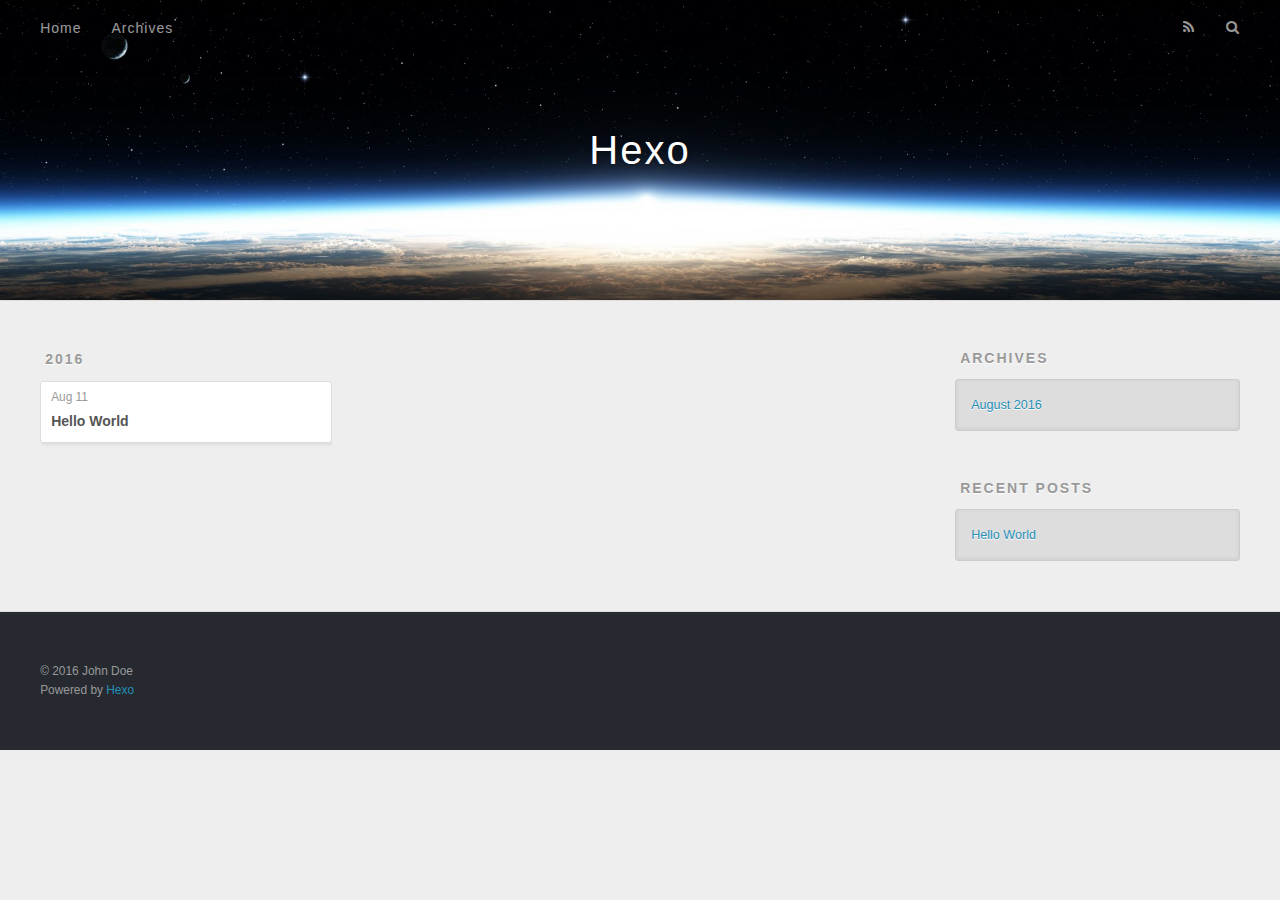
==== archives/index.html @ 65eee193 "Site updated: 2016-08-13 16:26:18" ====
<!DOCTYPE html>
<html>
<head>
  <meta charset="utf-8">
  
  <title>Archives | Hexo</title>
  <meta name="viewport" content="width=device-width, initial-scale=1, maximum-scale=1">
  <meta property="og:type" content="website">
<meta property="og:title" content="Hexo">
<meta property="og:url" content="http://yoursite.com/archives/index.html">
<meta property="og:site_name" content="Hexo">
<meta name="twitter:card" content="summary">
<meta name="twitter:title" content="Hexo">
  
    <link rel="alternate" href="/atom.xml" title="Hexo" type="application/atom+xml">
  
  
    <link rel="icon" href="/favicon.png">
  
  
    <link href="//fonts.googleapis.com/css?family=Source+Code+Pro" rel="stylesheet" type="text/css">
  
  <link rel="stylesheet" href="/css/style.css">
  

</head>

<body>
  <div id="container">
    <div id="wrap">
      <header id="header">
  <div id="banner"></div>
  <div id="header-outer" class="outer">
    <div id="header-title" class="inner">
      <h1 id="logo-wrap">
        <a href="/" id="logo">Hexo</a>
      </h1>
      
    </div>
    <div id="header-inner" class="inner">
      <nav id="main-nav">
        <a id="main-nav-toggle" class="nav-icon"></a>
        
          <a class="main-nav-link" href="/">Home</a>
        
          <a class="main-nav-link" href="/archives">Archives</a>
        
      </nav>
      <nav id="sub-nav">
        
          <a id="nav-rss-link" class="nav-icon" href="/atom.xml" title="RSS Feed"></a>
        
        <a id="nav-search-btn" class="nav-icon" title="Search"></a>
      </nav>
      <div id="search-form-wrap">
        <form action="//google.com/search" method="get" accept-charset="UTF-8" class="search-form"><input type="search" name="q" results="0" class="search-form-input" placeholder="Search"><button type="submit" class="search-form-submit">&#xF002;</button><input type="hidden" name="sitesearch" value="http://yoursite.com"></form>
      </div>
    </div>
  </div>
</header>
      <div class="outer">
        <section id="main">
  
  
    
    
      
      
      <section class="archives-wrap">
        <div class="archive-year-wrap">
          <a href="/archives/2016" class="archive-year">2016</a>
        </div>
        <div class="archives">
    
    <article class="archive-article archive-type-post">
  <div class="archive-article-inner">
    <header class="archive-article-header">
      <a href="/2016/08/11/hello-world/" class="archive-article-date">
  <time datetime="2016-08-11T10:08:06.000Z" itemprop="datePublished">Aug 11</time>
</a>
      
  
    <h1 itemprop="name">
      <a class="archive-article-title" href="/2016/08/11/hello-world/">Hello World</a>
    </h1>
  

    </header>
  </div>
</article>
  
  
    </div></section>
  

</section>
        
          <aside id="sidebar">
  
    

  
    

  
    
  
    
  <div class="widget-wrap">
    <h3 class="widget-title">Archives</h3>
    <div class="widget">
      <ul class="archive-list"><li class="archive-list-item"><a class="archive-list-link" href="/archives/2016/08/">August 2016</a></li></ul>
    </div>
  </div>


  
    
  <div class="widget-wrap">
    <h3 class="widget-title">Recent Posts</h3>
    <div class="widget">
      <ul>
        
          <li>
            <a href="/2016/08/11/hello-world/">Hello World</a>
          </li>
        
      </ul>
    </div>
  </div>

  
</aside>
        
      </div>
      <footer id="footer">
  
  <div class="outer">
    <div id="footer-info" class="inner">
      &copy; 2016 John Doe<br>
      Powered by <a href="http://hexo.io/" target="_blank">Hexo</a>
    </div>
  </div>
</footer>
    </div>
    <nav id="mobile-nav">
  
    <a href="/" class="mobile-nav-link">Home</a>
  
    <a href="/archives" class="mobile-nav-link">Archives</a>
  
</nav>
    

<script src="//ajax.googleapis.com/ajax/libs/jquery/2.0.3/jquery.min.js"></script>


  <link rel="stylesheet" href="/fancybox/jquery.fancybox.css">
  <script src="/fancybox/jquery.fancybox.pack.js"></script>


<script src="/js/script.js"></script>

  </div>
</body>
</html>
---- css/style.css ----
body {
  width: 100%;
}
body:before,
body:after {
  content: "";
  display: table;
}
body:after {
  clear: both;
}
html,
body,
div,
span,
applet,
object,
iframe,
h1,
h2,
h3,
h4,
h5,
h6,
p,
blockquote,
pre,
a,
abbr,
acronym,
address,
big,
cite,
code,
del,
dfn,
em,
img,
ins,
kbd,
q,
s,
samp,
small,
strike,
strong,
sub,
sup,
tt,
var,
dl,
dt,
dd,
ol,
ul,
li,
fieldset,
form,
label,
legend,
table,
caption,
tbody,
tfoot,
thead,
tr,
th,
td {
  margin: 0;
  padding: 0;
  border: 0;
  outline: 0;
  font-weight: inherit;
  font-style: inherit;
  font-family: inherit;
  font-size: 100%;
  vertical-align: baseline;
}
body {
  line-height: 1;
  color: #000;
  background: #fff;
}
ol,
ul {
  list-style: none;
}
table {
  border-collapse: separate;
  border-spacing: 0;
  vertical-align: middle;
}
caption,
th,
td {
  text-align: left;
  font-weight: normal;
  vertical-align: middle;
}
a img {
  border: none;
}
input,
button {
  margin: 0;
  padding: 0;
}
input::-moz-focus-inner,
button::-moz-focus-inner {
  border: 0;
  padding: 0;
}
@font-face {
  font-family: FontAwesome;
  font-style: normal;
  font-weight: normal;
  src: url("fonts/fontawesome-webfont.eot?v=#4.0.3");
  src: url("fonts/fontawesome-webfont.eot?#iefix&v=#4.0.3") format("embedded-opentype"), url("fonts/fontawesome-webfont.woff?v=#4.0.3") format("woff"), url("fonts/fontawesome-webfont.ttf?v=#4.0.3") format("truetype"), url("fonts/fontawesome-webfont.svg#fontawesomeregular?v=#4.0.3") format("svg");
}
html,
body,
#container {
  height: 100%;
}
body {
  background: #eee;
  font: 14px "Helvetica Neue", Helvetica, Arial, sans-serif;
  -webkit-text-size-adjust: 100%;
}
.outer {
  max-width: 1220px;
  margin: 0 auto;
  padding: 0 20px;
}
.outer:before,
.outer:after {
  content: "";
  display: table;
}
.outer:after {
  clear: both;
}
.inner {
  display: inline;
  float: left;
  width: 98.33333333333333%;
  margin: 0 0.833333333333333%;
}
.left,
.alignleft {
  float: left;
}
.right,
.alignright {
  float: right;
}
.clear {
  clear: both;
}
#container {
  position: relative;
}
.mobile-nav-on {
  overflow: hidden;
}
#wrap {
  height: 100%;
  width: 100%;
  position: absolute;
  top: 0;
  left: 0;
  -webkit-transition: 0.2s ease-out;
  -moz-transition: 0.2s ease-out;
  -ms-transition: 0.2s ease-out;
  transition: 0.2s ease-out;
  z-index: 1;
  background: #eee;
}
.mobile-nav-on #wrap {
  left: 280px;
}
@media screen and (min-width: 768px) {
  #main {
    display: inline;
    float: left;
    width: 73.33333333333333%;
    margin: 0 0.833333333333333%;
  }
}
.article-date,
.article-category-link,
.archive-year,
.widget-title {
  text-decoration: none;
  text-transform: uppercase;
  letter-spacing: 2px;
  color: #999;
  margin-bottom: 1em;
  margin-left: 5px;
  line-height: 1em;
  text-shadow: 0 1px #fff;
  font-weight: bold;
}
.article-inner,
.archive-article-inner {
  background: #fff;
  -webkit-box-shadow: 1px 2px 3px #ddd;
  box-shadow: 1px 2px 3px #ddd;
  border: 1px solid #ddd;
  border-radius: 3px;
}
.article-entry h1,
.widget h1 {
  font-size: 2em;
}
.article-entry h2,
.widget h2 {
  font-size: 1.5em;
}
.article-entry h3,
.widget h3 {
  font-size: 1.3em;
}
.article-entry h4,
.widget h4 {
  font-size: 1.2em;
}
.article-entry h5,
.widget h5 {
  font-size: 1em;
}
.article-entry h6,
.widget h6 {
  font-size: 1em;
  color: #999;
}
.article-entry hr,
.widget hr {
  border: 1px dashed #ddd;
}
.article-entry strong,
.widget strong {
  font-weight: bold;
}
.article-entry em,
.widget em,
.article-entry cite,
.widget cite {
  font-style: italic;
}
.article-entry sup,
.widget sup,
.article-entry sub,
.widget sub {
  font-size: 0.75em;
  line-height: 0;
  position: relative;
  vertical-align: baseline;
}
.article-entry sup,
.widget sup {
  top: -0.5em;
}
.article-entry sub,
.widget sub {
  bottom: -0.2em;
}
.article-entry small,
.widget small {
  font-size: 0.85em;
}
.article-entry acronym,
.widget acronym,
.article-entry abbr,
.widget abbr {
  border-bottom: 1px dotted;
}
.article-entry ul,
.widget ul,
.article-entry ol,
.widget ol,
.article-entry dl,
.widget dl {
  margin: 0 20px;
  line-height: 1.6em;
}
.article-entry ul ul,
.widget ul ul,
.article-entry ol ul,
.widget ol ul,
.article-entry ul ol,
.widget ul ol,
.article-entry ol ol,
.widget ol ol {
  margin-top: 0;
  margin-bottom: 0;
}
.article-entry ul,
.widget ul {
  list-style: disc;
}
.article-entry ol,
.widget ol {
  list-style: decimal;
}
.article-entry dt,
.widget dt {
  font-weight: bold;
}
#header {
  height: 300px;
  position: relative;
  border-bottom: 1px solid #ddd;
}
#header:before,
#header:after {
  content: "";
  position: absolute;
  left: 0;
  right: 0;
  height: 40px;
}
#header:before {
  top: 0;
  background: -webkit-linear-gradient(rgba(0,0,0,0.2), transparent);
  background: -moz-linear-gradient(rgba(0,0,0,0.2), transparent);
  background: -ms-linear-gradient(rgba(0,0,0,0.2), transparent);
  background: linear-gradient(rgba(0,0,0,0.2), transparent);
}
#header:after {
  bottom: 0;
  background: -webkit-linear-gradient(transparent, rgba(0,0,0,0.2));
  background: -moz-linear-gradient(transparent, rgba(0,0,0,0.2));
  background: -ms-linear-gradient(transparent, rgba(0,0,0,0.2));
  background: linear-gradient(transparent, rgba(0,0,0,0.2));
}
#header-outer {
  height: 100%;
  position: relative;
}
#header-inner {
  position: relative;
  overflow: hidden;
}
#banner {
  position: absolute;
  top: 0;
  left: 0;
  width: 100%;
  height: 100%;
  background: url("images/banner.jpg") center #000;
  -webkit-background-size: cover;
  -moz-background-size: cover;
  background-size: cover;
  z-index: -1;
}
#header-title {
  text-align: center;
  height: 40px;
  position: absolute;
  top: 50%;
  left: 0;
  margin-top: -20px;
}
#logo,
#subtitle {
  text-decoration: none;
  color: #fff;
  font-weight: 300;
  text-shadow: 0 1px 4px rgba(0,0,0,0.3);
}
#logo {
  font-size: 40px;
  line-height: 40px;
  letter-spacing: 2px;
}
#subtitle {
  font-size: 16px;
  line-height: 16px;
  letter-spacing: 1px;
}
#subtitle-wrap {
  margin-top: 16px;
}
#main-nav {
  float: left;
  margin-left: -15px;
}
.nav-icon,
.main-nav-link {
  float: left;
  color: #fff;
  opacity: 0.6;
  text-decoration: none;
  text-shadow: 0 1px rgba(0,0,0,0.2);
  -webkit-transition: opacity 0.2s;
  -moz-transition: opacity 0.2s;
  -ms-transition: opacity 0.2s;
  transition: opacity 0.2s;
  display: block;
  padding: 20px 15px;
}
.nav-icon:hover,
.main-nav-link:hover {
  opacity: 1;
}
.nav-icon {
  font-family: FontAwesome;
  text-align: center;
  font-size: 14px;
  width: 14px;
  height: 14px;
  padding: 20px 15px;
  position: relative;
  cursor: pointer;
}
.main-nav-link {
  font-weight: 300;
  letter-spacing: 1px;
}
@media screen and (max-width: 479px) {
  .main-nav-link {
    display: none;
  }
}
#main-nav-toggle {
  display: none;
}
#main-nav-toggle:before {
  content: "\f0c9";
}
@media screen and (max-width: 479px) {
  #main-nav-toggle {
    display: block;
  }
}
#sub-nav {
  float: right;
  margin-right: -15px;
}
#nav-rss-link:before {
  content: "\f09e";
}
#nav-search-btn:before {
  content: "\f002";
}
#search-form-wrap {
  position: absolute;
  top: 15px;
  width: 150px;
  height: 30px;
  right: -150px;
  opacity: 0;
  -webkit-transition: 0.2s ease-out;
  -moz-transition: 0.2s ease-out;
  -ms-transition: 0.2s ease-out;
  transition: 0.2s ease-out;
}
#search-form-wrap.on {
  opacity: 1;
  right: 0;
}
@media screen and (max-width: 479px) {
  #search-form-wrap {
    width: 100%;
    right: -100%;
  }
}
.search-form {
  position: absolute;
  top: 0;
  left: 0;
  right: 0;
  background: #fff;
  padding: 5px 15px;
  border-radius: 15px;
  -webkit-box-shadow: 0 0 10px rgba(0,0,0,0.3);
  box-shadow: 0 0 10px rgba(0,0,0,0.3);
}
.search-form-input {
  border: none;
  background: none;
  color: #555;
  width: 100%;
  font: 13px "Helvetica Neue", Helvetica, Arial, sans-serif;
  outline: none;
}
.search-form-input::-webkit-search-results-decoration,
.search-form-input::-webkit-search-cancel-button {
  -webkit-appearance: none;
}
.search-form-submit {
  position: absolute;
  top: 50%;
  right: 10px;
  margin-top: -7px;
  font: 13px FontAwesome;
  border: none;
  background: none;
  color: #bbb;
  cursor: pointer;
}
.search-form-submit:hover,
.search-form-submit:focus {
  color: #777;
}
.article {
  margin: 50px 0;
}
.article-inner {
  overflow: hidden;
}
.article-meta:before,
.article-meta:after {
  content: "";
  display: table;
}
.article-meta:after {
  clear: both;
}
.article-date {
  float: left;
}
.article-category {
  float: left;
  line-height: 1em;
  color: #ccc;
  text-shadow: 0 1px #fff;
  margin-left: 8px;
}
.article-category:before {
  content: "\2022";
}
.article-category-link {
  margin: 0 12px 1em;
}
.article-header {
  padding: 20px 20px 0;
}
.article-title {
  text-decoration: none;
  font-size: 2em;
  font-weight: bold;
  color: #555;
  line-height: 1.1em;
  -webkit-transition: color 0.2s;
  -moz-transition: color 0.2s;
  -ms-transition: color 0.2s;
  transition: color 0.2s;
}
a.article-title:hover {
  color: #258fb8;
}
.article-entry {
  color: #555;
  padding: 0 20px;
}
.article-entry:before,
.article-entry:after {
  content: "";
  display: table;
}
.article-entry:after {
  clear: both;
}
.article-entry p,
.article-entry table {
  line-height: 1.6em;
  margin: 1.6em 0;
}
.article-entry h1,
.article-entry h2,
.article-entry h3,
.article-entry h4,
.article-entry h5,
.article-entry h6 {
  font-weight: bold;
}
.article-entry h1,
.article-entry h2,
.article-entry h3,
.article-entry h4,
.article-entry h5,
.article-entry h6 {
  line-height: 1.1em;
  margin: 1.1em 0;
}
.article-entry a {
  color: #258fb8;
  text-decoration: none;
}
.article-entry a:hover {
  text-decoration: underline;
}
.article-entry ul,
.article-entry ol,
.article-entry dl {
  margin-top: 1.6em;
  margin-bottom: 1.6em;
}
.article-entry img,
.article-entry video {
  max-width: 100%;
  height: auto;
  display: block;
  margin: auto;
}
.article-entry iframe {
  border: none;
}
.article-entry table {
  width: 100%;
  border-collapse: collapse;
  border-spacing: 0;
}
.article-entry th {
  font-weight: bold;
  border-bottom: 3px solid #ddd;
  padding-bottom: 0.5em;
}
.article-entry td {
  border-bottom: 1px solid #ddd;
  padding: 10px 0;
}
.article-entry blockquote {
  font-family: Georgia, "Times New Roman", serif;
  font-size: 1.4em;
  margin: 1.6em 20px;
  text-align: center;
}
.article-entry blockquote footer {
  font-size: 14px;
  margin: 1.6em 0;
  font-family: "Helvetica Neue", Helvetica, Arial, sans-serif;
}
.article-entry blockquote footer cite:before {
  content: "—";
  padding: 0 0.5em;
}
.article-entry .pullquote {
  text-align: left;
  width: 45%;
  margin: 0;
}
.article-entry .pullquote.left {
  margin-left: 0.5em;
  margin-right: 1em;
}
.article-entry .pullquote.right {
  margin-right: 0.5em;
  margin-left: 1em;
}
.article-entry .caption {
  color: #999;
  display: block;
  font-size: 0.9em;
  margin-top: 0.5em;
  position: relative;
  text-align: center;
}
.article-entry .video-container {
  position: relative;
  padding-top: 56.25%;
  height: 0;
  overflow: hidden;
}
.article-entry .video-container iframe,
.article-entry .video-container object,
.article-entry .video-container embed {
  position: absolute;
  top: 0;
  left: 0;
  width: 100%;
  height: 100%;
  margin-top: 0;
}
.article-more-link a {
  display: inline-block;
  line-height: 1em;
  padding: 6px 15px;
  border-radius: 15px;
  background: #eee;
  color: #999;
  text-shadow: 0 1px #fff;
  text-decoration: none;
}
.article-more-link a:hover {
  background: #258fb8;
  color: #fff;
  text-decoration: none;
  text-shadow: 0 1px #1e7293;
}
.article-footer {
  font-size: 0.85em;
  line-height: 1.6em;
  border-top: 1px solid #ddd;
  padding-top: 1.6em;
  margin: 0 20px 20px;
}
.article-footer:before,
.article-footer:after {
  content: "";
  display: table;
}
.article-footer:after {
  clear: both;
}
.article-footer a {
  color: #999;
  text-decoration: none;
}
.article-footer a:hover {
  color: #555;
}
.article-tag-list-item {
  float: left;
  margin-right: 10px;
}
.article-tag-list-link:before {
  content: "#";
}
.article-comment-link {
  float: right;
}
.article-comment-link:before {
  content: "\f075";
  font-family: FontAwesome;
  padding-right: 8px;
}
.article-share-link {
  cursor: pointer;
  float: right;
  margin-left: 20px;
}
.article-share-link:before {
  content: "\f064";
  font-family: FontAwesome;
  padding-right: 6px;
}
#article-nav {
  position: relative;
}
#article-nav:before,
#article-nav:after {
  content: "";
  display: table;
}
#article-nav:after {
  clear: both;
}
@media screen and (min-width: 768px) {
  #article-nav {
    margin: 50px 0;
  }
  #article-nav:before {
    width: 8px;
    height: 8px;
    position: absolute;
    top: 50%;
    left: 50%;
    margin-top: -4px;
    margin-left: -4px;
    content: "";
    border-radius: 50%;
    background: #ddd;
    -webkit-box-shadow: 0 1px 2px #fff;
    box-shadow: 0 1px 2px #fff;
  }
}
.article-nav-link-wrap {
  text-decoration: none;
  text-shadow: 0 1px #fff;
  color: #999;
  -webkit-box-sizing: border-box;
  -moz-box-sizing: border-box;
  box-sizing: border-box;
  margin-top: 50px;
  text-align: center;
  display: block;
}
.article-nav-link-wrap:hover {
  color: #555;
}
@media screen and (min-width: 768px) {
  .article-nav-link-wrap {
    width: 50%;
    margin-top: 0;
  }
}
@media screen and (min-width: 768px) {
  #article-nav-newer {
    float: left;
    text-align: right;
    padding-right: 20px;
  }
}
@media screen and (min-width: 768px) {
  #article-nav-older {
    float: right;
    text-align: left;
    padding-left: 20px;
  }
}
.article-nav-caption {
  text-transform: uppercase;
  letter-spacing: 2px;
  color: #ddd;
  line-height: 1em;
  font-weight: bold;
}
#article-nav-newer .article-nav-caption {
  margin-right: -2px;
}
.article-nav-title {
  font-size: 0.85em;
  line-height: 1.6em;
  margin-top: 0.5em;
}
.article-share-box {
  position: absolute;
  display: none;
  background: #fff;
  -webkit-box-shadow: 1px 2px 10px rgba(0,0,0,0.2);
  box-shadow: 1px 2px 10px rgba(0,0,0,0.2);
  border-radius: 3px;
  margin-left: -145px;
  overflow: hidden;
  z-index: 1;
}
.article-share-box.on {
  display: block;
}
.article-share-input {
  width: 100%;
  background: none;
  -webkit-box-sizing: border-box;
  -moz-box-sizing: border-box;
  box-sizing: border-box;
  font: 14px "Helvetica Neue", Helvetica, Arial, sans-serif;
  padding: 0 15px;
  color: #555;
  outline: none;
  border: 1px solid #ddd;
  border-radius: 3px 3px 0 0;
  height: 36px;
  line-height: 36px;
}
.article-share-links {
  background: #eee;
}
.article-share-links:before,
.article-share-links:after {
  content: "";
  display: table;
}
.article-share-links:after {
  clear: both;
}
.article-share-twitter,
.article-share-facebook,
.article-share-pinterest,
.article-share-google {
  width: 50px;
  height: 36px;
  display: block;
  float: left;
  position: relative;
  color: #999;
  text-shadow: 0 1px #fff;
}
.article-share-twitter:before,
.article-share-facebook:before,
.article-share-pinterest:before,
.article-share-google:before {
  font-size: 20px;
  font-family: FontAwesome;
  width: 20px;
  height: 20px;
  position: absolute;
  top: 50%;
  left: 50%;
  margin-top: -10px;
  margin-left: -10px;
  text-align: center;
}
.article-share-twitter:hover,
.article-share-facebook:hover,
.article-share-pinterest:hover,
.article-share-google:hover {
  color: #fff;
}
.article-share-twitter:before {
  content: "\f099";
}
.article-share-twitter:hover {
  background: #00aced;
  text-shadow: 0 1px #008abe;
}
.article-share-facebook:before {
  content: "\f09a";
}
.article-share-facebook:hover {
  background: #3b5998;
  text-shadow: 0 1px #2f477a;
}
.article-share-pinterest:before {
  content: "\f0d2";
}
.article-share-pinterest:hover {
  background: #cb2027;
  text-shadow: 0 1px #a21a1f;
}
.article-share-google:before {
  content: "\f0d5";
}
.article-share-google:hover {
  background: #dd4b39;
  text-shadow: 0 1px #be3221;
}
.article-gallery {
  background: #000;
  position: relative;
}
.article-gallery-photos {
  position: relative;
  overflow: hidden;
}
.article-gallery-img {
  display: none;
  max-width: 100%;
}
.article-gallery-img:first-child {
  display: block;
}
.article-gallery-img.loaded {
  position: absolute;
  display: block;
}
.article-gallery-img img {
  display: block;
  max-width: 100%;
  margin: 0 auto;
}
#comments {
  background: #fff;
  -webkit-box-shadow: 1px 2px 3px #ddd;
  box-shadow: 1px 2px 3px #ddd;
  padding: 20px;
  border: 1px solid #ddd;
  border-radius: 3px;
  margin: 50px 0;
}
#comments a {
  color: #258fb8;
}
.archives-wrap {
  margin: 50px 0;
}
.archives:before,
.archives:after {
  content: "";
  display: table;
}
.archives:after {
  clear: both;
}
.archive-year-wrap {
  margin-bottom: 1em;
}
.archives {
  -webkit-column-gap: 10px;
  -moz-column-gap: 10px;
  column-gap: 10px;
}
@media screen and (min-width: 480px) and (max-width: 767px) {
  .archives {
    -webkit-column-count: 2;
    -moz-column-count: 2;
    column-count: 2;
  }
}
@media screen and (min-width: 768px) {
  .archives {
    -webkit-column-count: 3;
    -moz-column-count: 3;
    column-count: 3;
  }
}
.archive-article {
  -webkit-column-break-inside: avoid;
  page-break-inside: avoid;
  overflow: hidden;
  break-inside: avoid-column;
}
.archive-article-inner {
  padding: 10px;
  margin-bottom: 15px;
}
.archive-article-title {
  text-decoration: none;
  font-weight: bold;
  color: #555;
  -webkit-transition: color 0.2s;
  -moz-transition: color 0.2s;
  -ms-transition: color 0.2s;
  transition: color 0.2s;
  line-height: 1.6em;
}
.archive-article-title:hover {
  color: #258fb8;
}
.archive-article-footer {
  margin-top: 1em;
}
.archive-article-date {
  color: #999;
  text-decoration: none;
  font-size: 0.85em;
  line-height: 1em;
  margin-bottom: 0.5em;
  display: block;
}
#page-nav {
  margin: 50px auto;
  background: #fff;
  -webkit-box-shadow: 1px 2px 3px #ddd;
  box-shadow: 1px 2px 3px #ddd;
  border: 1px solid #ddd;
  border-radius: 3px;
  text-align: center;
  color: #999;
  overflow: hidden;
}
#page-nav:before,
#page-nav:after {
  content: "";
  display: table;
}
#page-nav:after {
  clear: both;
}
#page-nav a,
#page-nav span {
  padding: 10px 20px;
  line-height: 1;
  height: 2ex;
}
#page-nav a {
  color: #999;
  text-decoration: none;
}
#page-nav a:hover {
  background: #999;
  color: #fff;
}
#page-nav .prev {
  float: left;
}
#page-nav .next {
  float: right;
}
#page-nav .page-number {
  display: inline-block;
}
@media screen and (max-width: 479px) {
  #page-nav .page-number {
    display: none;
  }
}
#page-nav .current {
  color: #555;
  font-weight: bold;
}
#page-nav .space {
  color: #ddd;
}
#footer {
  background: #262a30;
  padding: 50px 0;
  border-top: 1px solid #ddd;
  color: #999;
}
#footer a {
  color: #258fb8;
  text-decoration: none;
}
#footer a:hover {
  text-decoration: underline;
}
#footer-info {
  line-height: 1.6em;
  font-size: 0.85em;
}
.article-entry pre,
.article-entry .highlight {
  background: #2d2d2d;
  margin: 0 -20px;
  padding: 15px 20px;
  border-style: solid;
  border-color: #ddd;
  border-width: 1px 0;
  overflow: auto;
  color: #ccc;
  line-height: 22.400000000000002px;
}
.article-entry .highlight .gutter pre,
.article-entry .gist .gist-file .gist-data .line-numbers {
  color: #666;
  font-size: 0.85em;
}
.article-entry pre,
.article-entry code {
  font-family: "Source Code Pro", Consolas, Monaco, Menlo, Consolas, monospace;
}
.article-entry code {
  background: #eee;
  text-shadow: 0 1px #fff;
  padding: 0 0.3em;
}
.article-entry pre code {
  background: none;
  text-shadow: none;
  padding: 0;
}
.article-entry .highlight pre {
  border: none;
  margin: 0;
  padding: 0;
}
.article-entry .highlight table {
  margin: 0;
  width: auto;
}
.article-entry .highlight td {
  border: none;
  padding: 0;
}
.article-entry .highlight figcaption {
  font-size: 0.85em;
  color: #999;
  line-height: 1em;
  margin-bottom: 1em;
}
.article-entry .highlight figcaption:before,
.article-entry .highlight figcaption:after {
  content: "";
  display: table;
}
.article-entry .highlight figcaption:after {
  clear: both;
}
.article-entry .highlight figcaption a {
  float: right;
}
.article-entry .highlight .gutter pre {
  text-align: right;
  padding-right: 20px;
}
.article-entry .highlight .line {
  height: 22.400000000000002px;
}
.article-entry .highlight .line.marked {
  background: #515151;
}
.article-entry .gist {
  margin: 0 -20px;
  border-style: solid;
  border-color: #ddd;
  border-width: 1px 0;
  background: #2d2d2d;
  padding: 15px 20px 15px 0;
}
.article-entry .gist .gist-file {
  border: none;
  font-family: "Source Code Pro", Consolas, Monaco, Menlo, Consolas, monospace;
  margin: 0;
}
.article-entry .gist .gist-file .gist-data {
  background: none;
  border: none;
}
.article-entry .gist .gist-file .gist-data .line-numbers {
  background: none;
  border: none;
  padding: 0 20px 0 0;
}
.article-entry .gist .gist-file .gist-data .line-data {
  padding: 0 !important;
}
.article-entry .gist .gist-file .highlight {
  margin: 0;
  padding: 0;
  border: none;
}
.article-entry .gist .gist-file .gist-meta {
  background: #2d2d2d;
  color: #999;
  font: 0.85em "Helvetica Neue", Helvetica, Arial, sans-serif;
  text-shadow: 0 0;
  padding: 0;
  margin-top: 1em;
  margin-left: 20px;
}
.article-entry .gist .gist-file .gist-meta a {
  color: #258fb8;
  font-weight: normal;
}
.article-entry .gist .gist-file .gist-meta a:hover {
  text-decoration: underline;
}
pre .comment,
pre .title {
  color: #999;
}
pre .variable,
pre .attribute,
pre .tag,
pre .regexp,
pre .ruby .constant,
pre .xml .tag .title,
pre .xml .pi,
pre .xml .doctype,
pre .html .doctype,
pre .css .id,
pre .css .class,
pre .css .pseudo {
  color: #f2777a;
}
pre .number,
pre .preprocessor,
pre .built_in,
pre .literal,
pre .params,
pre .constant {
  color: #f99157;
}
pre .class,
pre .ruby .class .title,
pre .css .rules .attribute {
  color: #9c9;
}
pre .string,
pre .value,
pre .inheritance,
pre .header,
pre .ruby .symbol,
pre .xml .cdata {
  color: #9c9;
}
pre .css .hexcolor {
  color: #6cc;
}
pre .function,
pre .python .decorator,
pre .python .title,
pre .ruby .function .title,
pre .ruby .title .keyword,
pre .perl .sub,
pre .javascript .title,
pre .coffeescript .title {
  color: #69c;
}
pre .keyword,
pre .javascript .function {
  color: #c9c;
}
@media screen and (max-width: 479px) {
  #mobile-nav {
    position: absolute;
    top: 0;
    left: 0;
    width: 280px;
    height: 100%;
    background: #191919;
    border-right: 1px solid #fff;
  }
}
@media screen and (max-width: 479px) {
  .mobile-nav-link {
    display: block;
    color: #999;
    text-decoration: none;
    padding: 15px 20px;
    font-weight: bold;
  }
  .mobile-nav-link:hover {
    color: #fff;
  }
}
@media screen and (min-width: 768px) {
  #sidebar {
    display: inline;
    float: left;
    width: 23.333333333333332%;
    margin: 0 0.833333333333333%;
  }
}
.widget-wrap {
  margin: 50px 0;
}
.widget {
  color: #777;
  text-shadow: 0 1px #fff;
  background: #ddd;
  -webkit-box-shadow: 0 -1px 4px #ccc inset;
  box-shadow: 0 -1px 4px #ccc inset;
  border: 1px solid #ccc;
  padding: 15px;
  border-radius: 3px;
}
.widget a {
  color: #258fb8;
  text-decoration: none;
}
.widget a:hover {
  text-decoration: underline;
}
.widget ul ul,
.widget ol ul,
.widget dl ul,
.widget ul ol,
.widget ol ol,
.widget dl ol,
.widget ul dl,
.widget ol dl,
.widget dl dl {
  margin-left: 15px;
  list-style: disc;
}
.widget {
  line-height: 1.6em;
  word-wrap: break-word;
  font-size: 0.9em;
}
.widget ul,
.widget ol {
  list-style: none;
  margin: 0;
}
.widget ul ul,
.widget ol ul,
.widget ul ol,
.widget ol ol {
  margin: 0 20px;
}
.widget ul ul,
.widget ol ul {
  list-style: disc;
}
.widget ul ol,
.widget ol ol {
  list-style: decimal;
}
.category-list-count,
.tag-list-count,
.archive-list-count {
  padding-left: 5px;
  color: #999;
  font-size: 0.85em;
}
.category-list-count:before,
.tag-list-count:before,
.archive-list-count:before {
  content: "(";
}
.category-list-count:after,
.tag-list-count:after,
.archive-list-count:after {
  content: ")";
}
.tagcloud a {
  margin-right: 5px;
  display: inline-block;
}
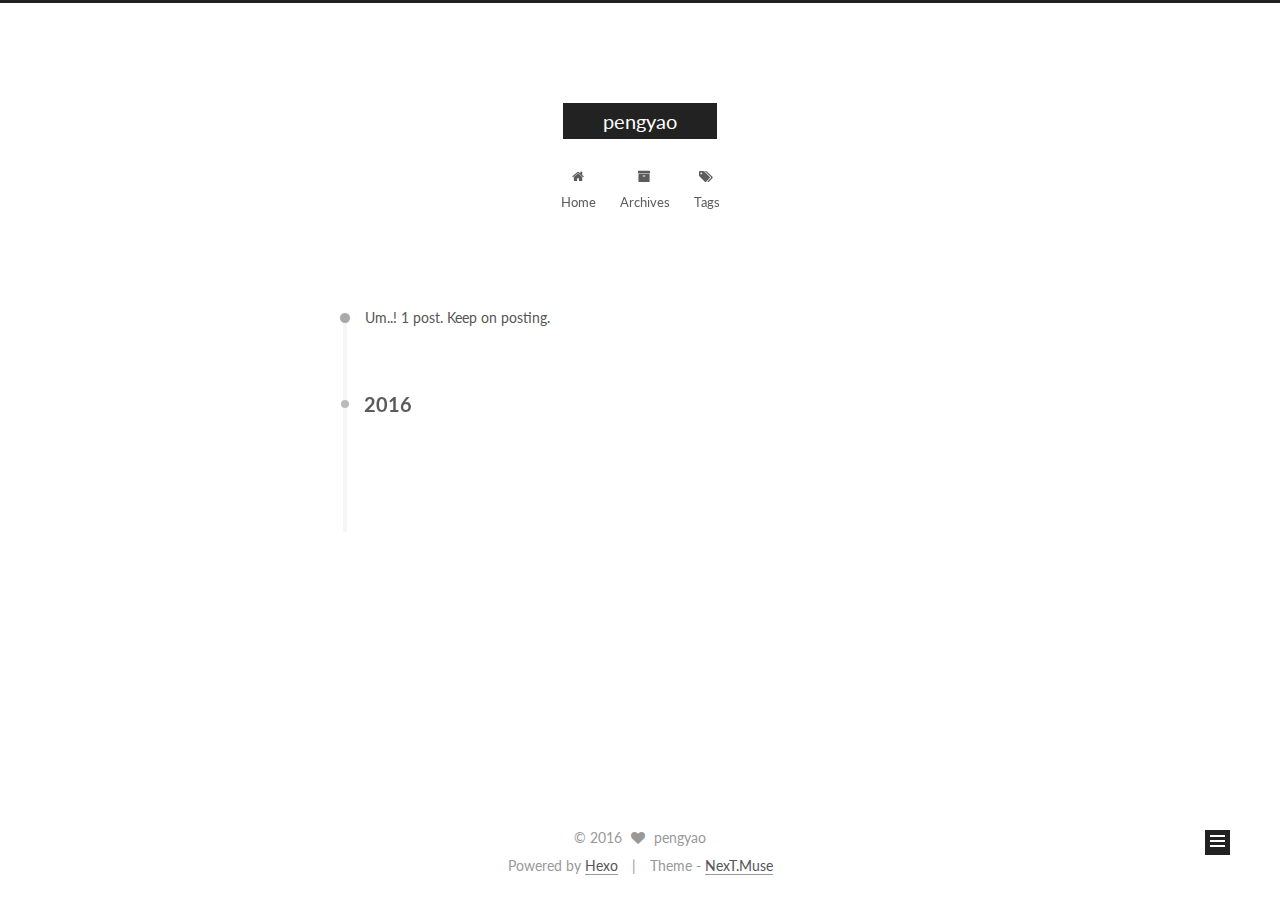
==== commit 1d5160d7: "Site updated: 2016-08-13 17:00:17" ====
--- a/archives/index.html
+++ b/archives/index.html
@@ -1,166 +1,466 @@
-<!DOCTYPE html>
-<html>
+<!doctype html>
+
+
+
+  
+
+
+<html class="theme-next muse use-motion">
 <head>
-  <meta charset="utf-8">
-  
-  <title>Archives | Hexo</title>
-  <meta name="viewport" content="width=device-width, initial-scale=1, maximum-scale=1">
-  <meta property="og:type" content="website">
-<meta property="og:title" content="Hexo">
+  <meta charset="UTF-8"/>
+<meta http-equiv="X-UA-Compatible" content="IE=edge,chrome=1" />
+<meta name="viewport" content="width=device-width, initial-scale=1, maximum-scale=1"/>
+
+
+
+<meta http-equiv="Cache-Control" content="no-transform" />
+<meta http-equiv="Cache-Control" content="no-siteapp" />
+
+
+
+
+
+
+
+
+
+
+
+
+  
+  
+  <link href="/vendors/fancybox/source/jquery.fancybox.css?v=2.1.5" rel="stylesheet" type="text/css" />
+
+
+
+
+  
+  
+  
+  
+
+  
+    
+    
+  
+
+  
+
+  
+
+  
+
+  
+
+  
+    
+    
+    <link href="//fonts.googleapis.com/css?family=Lato:300,300italic,400,400italic,700,700italic&subset=latin,latin-ext" rel="stylesheet" type="text/css">
+  
+
+
+
+
+
+
+<link href="/vendors/font-awesome/css/font-awesome.min.css?v=4.4.0" rel="stylesheet" type="text/css" />
+
+<link href="/css/main.css?v=5.0.1" rel="stylesheet" type="text/css" />
+
+
+  <meta name="keywords" content="Hexo, NexT" />
+
+
+
+
+
+
+
+
+  <link rel="shortcut icon" type="image/x-icon" href="/favicon.ico?v=5.0.1" />
+
+
+
+
+
+
+<meta property="og:type" content="website">
+<meta property="og:title" content="pengyao">
 <meta property="og:url" content="http://yoursite.com/archives/index.html">
-<meta property="og:site_name" content="Hexo">
+<meta property="og:site_name" content="pengyao">
 <meta name="twitter:card" content="summary">
-<meta name="twitter:title" content="Hexo">
-  
-    <link rel="alternate" href="/atom.xml" title="Hexo" type="application/atom+xml">
-  
-  
-    <link rel="icon" href="/favicon.png">
-  
-  
-    <link href="//fonts.googleapis.com/css?family=Source+Code+Pro" rel="stylesheet" type="text/css">
-  
-  <link rel="stylesheet" href="/css/style.css">
-  
-
+<meta name="twitter:title" content="pengyao">
+
+
+
+<script type="text/javascript" id="hexo.configuration">
+  var NexT = window.NexT || {};
+  var CONFIG = {
+    scheme: 'Muse',
+    sidebar: {"position":"left","display":"post"},
+    fancybox: true,
+    motion: true,
+    duoshuo: {
+      userId: 0,
+      author: 'Author'
+    }
+  };
+</script>
+
+
+
+
+  <link rel="canonical" href="http://yoursite.com/archives/"/>
+
+  <title> Archive | pengyao </title>
 </head>
 
-<body>
-  <div id="container">
-    <div id="wrap">
-      <header id="header">
-  <div id="banner"></div>
-  <div id="header-outer" class="outer">
-    <div id="header-title" class="inner">
-      <h1 id="logo-wrap">
-        <a href="/" id="logo">Hexo</a>
+<body itemscope itemtype="http://schema.org/WebPage" lang="">
+
+  
+
+
+
+
+
+
+
+
+
+
+  
+  
+    
+  
+
+  <div class="container one-collumn sidebar-position-left  page-archive  ">
+    <div class="headband"></div>
+
+    <header id="header" class="header" itemscope itemtype="http://schema.org/WPHeader">
+      <div class="header-inner"><div class="site-meta ">
+  
+
+  <div class="custom-logo-site-title">
+    <a href="/"  class="brand" rel="start">
+      <span class="logo-line-before"><i></i></span>
+      <span class="site-title">pengyao</span>
+      <span class="logo-line-after"><i></i></span>
+    </a>
+  </div>
+  <p class="site-subtitle"></p>
+</div>
+
+<div class="site-nav-toggle">
+  <button>
+    <span class="btn-bar"></span>
+    <span class="btn-bar"></span>
+    <span class="btn-bar"></span>
+  </button>
+</div>
+
+<nav class="site-nav">
+  
+
+  
+    <ul id="menu" class="menu">
+      
+        
+        <li class="menu-item menu-item-home">
+          <a href="/" rel="section">
+            
+              <i class="menu-item-icon fa fa-fw fa-home"></i> <br />
+            
+            Home
+          </a>
+        </li>
+      
+        
+        <li class="menu-item menu-item-archives">
+          <a href="/archives" rel="section">
+            
+              <i class="menu-item-icon fa fa-fw fa-archive"></i> <br />
+            
+            Archives
+          </a>
+        </li>
+      
+        
+        <li class="menu-item menu-item-tags">
+          <a href="/tags" rel="section">
+            
+              <i class="menu-item-icon fa fa-fw fa-tags"></i> <br />
+            
+            Tags
+          </a>
+        </li>
+      
+
+      
+    </ul>
+  
+
+  
+</nav>
+
+ </div>
+    </header>
+
+    <main id="main" class="main">
+      <div class="main-inner">
+        <div class="content-wrap">
+          <div id="content" class="content">
+            
+
+  <section id="posts" class="posts-collapse">
+    <span class="archive-move-on"></span>
+
+    <span class="archive-page-counter">
+      
+      
+      
+        
+      
+      Um..! 1 post. Keep on posting.
+    </span>
+
+    
+
+      
+      
+      
+
+      
+        
+        <div class="collection-title">
+          <h2 class="archive-year motion-element" id="archive-year-2016">2016</h2>
+        </div>
+      
+      
+
+      
+
+  <article class="post post-type-normal" itemscope itemtype="http://schema.org/Article">
+    <header class="post-header">
+
+      <h1 class="post-title">
+        
+            <a class="post-title-link" href="/2016/08/10/hello-world/" itemprop="url">
+              
+                <span itemprop="name">Hello World</span>
+              
+            </a>
+        
       </h1>
-      
-    </div>
-    <div id="header-inner" class="inner">
-      <nav id="main-nav">
-        <a id="main-nav-toggle" class="nav-icon"></a>
-        
-          <a class="main-nav-link" href="/">Home</a>
-        
-          <a class="main-nav-link" href="/archives">Archives</a>
-        
-      </nav>
-      <nav id="sub-nav">
-        
-          <a id="nav-rss-link" class="nav-icon" href="/atom.xml" title="RSS Feed"></a>
-        
-        <a id="nav-search-btn" class="nav-icon" title="Search"></a>
-      </nav>
-      <div id="search-form-wrap">
-        <form action="//google.com/search" method="get" accept-charset="UTF-8" class="search-form"><input type="search" name="q" results="0" class="search-form-input" placeholder="Search"><button type="submit" class="search-form-submit">&#xF002;</button><input type="hidden" name="sitesearch" value="http://yoursite.com"></form>
+
+      <div class="post-meta">
+        <time class="post-time" itemprop="dateCreated"
+              datetime="2016-08-10T00:00:00+08:00"
+              content="2016-08-10" >
+          08-10
+        </time>
       </div>
+
+    </header>
+  </article>
+
+
+
+    
+
+  </section>
+
+  
+
+
+
+          </div>
+          
+
+
+          
+
+        </div>
+        
+          
+  
+  <div class="sidebar-toggle">
+    <div class="sidebar-toggle-line-wrap">
+      <span class="sidebar-toggle-line sidebar-toggle-line-first"></span>
+      <span class="sidebar-toggle-line sidebar-toggle-line-middle"></span>
+      <span class="sidebar-toggle-line sidebar-toggle-line-last"></span>
     </div>
   </div>
-</header>
-      <div class="outer">
-        <section id="main">
-  
-  
-    
-    
-      
-      
-      <section class="archives-wrap">
-        <div class="archive-year-wrap">
-          <a href="/archives/2016" class="archive-year">2016</a>
+
+  <aside id="sidebar" class="sidebar">
+    <div class="sidebar-inner">
+
+      
+
+      
+
+      <section class="site-overview sidebar-panel  sidebar-panel-active ">
+        <div class="site-author motion-element" itemprop="author" itemscope itemtype="http://schema.org/Person">
+          <img class="site-author-image" itemprop="image"
+               src="/images/avatar.gif"
+               alt="pengyao" />
+          <p class="site-author-name" itemprop="name">pengyao</p>
+          <p class="site-description motion-element" itemprop="description"></p>
         </div>
-        <div class="archives">
-    
-    <article class="archive-article archive-type-post">
-  <div class="archive-article-inner">
-    <header class="archive-article-header">
-      <a href="/2016/08/11/hello-world/" class="archive-article-date">
-  <time datetime="2016-08-11T10:08:06.000Z" itemprop="datePublished">Aug 11</time>
-</a>
-      
-  
-    <h1 itemprop="name">
-      <a class="archive-article-title" href="/2016/08/11/hello-world/">Hello World</a>
-    </h1>
-  
-
-    </header>
-  </div>
-</article>
-  
-  
-    </div></section>
-  
-
-</section>
-        
-          <aside id="sidebar">
-  
-    
-
-  
-    
-
-  
-    
-  
-    
-  <div class="widget-wrap">
-    <h3 class="widget-title">Archives</h3>
-    <div class="widget">
-      <ul class="archive-list"><li class="archive-list-item"><a class="archive-list-link" href="/archives/2016/08/">August 2016</a></li></ul>
+        <nav class="site-state motion-element">
+          <div class="site-state-item site-state-posts">
+            <a href="/archives">
+              <span class="site-state-item-count">1</span>
+              <span class="site-state-item-name">posts</span>
+            </a>
+          </div>
+
+          
+
+          
+
+        </nav>
+
+        
+
+        <div class="links-of-author motion-element">
+          
+        </div>
+
+        
+        
+
+        
+        
+
+      </section>
+
+      
+
+    </div>
+  </aside>
+
+
+        
+      </div>
+    </main>
+
+    <footer id="footer" class="footer">
+      <div class="footer-inner">
+        <div class="copyright" >
+  
+  &copy; 
+  <span itemprop="copyrightYear">2016</span>
+  <span class="with-love">
+    <i class="fa fa-heart"></i>
+  </span>
+  <span class="author" itemprop="copyrightHolder">pengyao</span>
+</div>
+
+<div class="powered-by">
+  Powered by <a class="theme-link" href="https://hexo.io">Hexo</a>
+</div>
+
+<div class="theme-info">
+  Theme -
+  <a class="theme-link" href="https://github.com/iissnan/hexo-theme-next">
+    NexT.Muse
+  </a>
+</div>
+
+        
+
+        
+      </div>
+    </footer>
+
+    <div class="back-to-top">
+      <i class="fa fa-arrow-up"></i>
     </div>
   </div>
 
-
-  
-    
-  <div class="widget-wrap">
-    <h3 class="widget-title">Recent Posts</h3>
-    <div class="widget">
-      <ul>
-        
-          <li>
-            <a href="/2016/08/11/hello-world/">Hello World</a>
-          </li>
-        
-      </ul>
-    </div>
-  </div>
-
-  
-</aside>
-        
-      </div>
-      <footer id="footer">
-  
-  <div class="outer">
-    <div id="footer-info" class="inner">
-      &copy; 2016 John Doe<br>
-      Powered by <a href="http://hexo.io/" target="_blank">Hexo</a>
-    </div>
-  </div>
-</footer>
-    </div>
-    <nav id="mobile-nav">
-  
-    <a href="/" class="mobile-nav-link">Home</a>
-  
-    <a href="/archives" class="mobile-nav-link">Archives</a>
-  
-</nav>
-    
-
-<script src="//ajax.googleapis.com/ajax/libs/jquery/2.0.3/jquery.min.js"></script>
-
-
-  <link rel="stylesheet" href="/fancybox/jquery.fancybox.css">
-  <script src="/fancybox/jquery.fancybox.pack.js"></script>
-
-
-<script src="/js/script.js"></script>
-
-  </div>
+  
+
+<script type="text/javascript">
+  if (Object.prototype.toString.call(window.Promise) !== '[object Function]') {
+    window.Promise = null;
+  }
+</script>
+
+
+
+
+
+
+
+
+
+  
+
+
+
+  
+  <script type="text/javascript" src="/vendors/jquery/index.js?v=2.1.3"></script>
+
+  
+  <script type="text/javascript" src="/vendors/fastclick/lib/fastclick.min.js?v=1.0.6"></script>
+
+  
+  <script type="text/javascript" src="/vendors/jquery_lazyload/jquery.lazyload.js?v=1.9.7"></script>
+
+  
+  <script type="text/javascript" src="/vendors/velocity/velocity.min.js?v=1.2.1"></script>
+
+  
+  <script type="text/javascript" src="/vendors/velocity/velocity.ui.min.js?v=1.2.1"></script>
+
+  
+  <script type="text/javascript" src="/vendors/fancybox/source/jquery.fancybox.pack.js?v=2.1.5"></script>
+
+
+  
+
+
+  <script type="text/javascript" src="/js/src/utils.js?v=5.0.1"></script>
+
+  <script type="text/javascript" src="/js/src/motion.js?v=5.0.1"></script>
+
+
+
+  
+  
+
+  
+  
+    <script type="text/javascript" id="motion.page.archive">
+      $('.archive-year').velocity('transition.slideLeftIn');
+    </script>
+  
+
+
+  
+
+
+  <script type="text/javascript" src="/js/src/bootstrap.js?v=5.0.1"></script>
+
+
+
+  
+
+
+
+  
+
+
+
+
+  
+  
+
+  
+
+  
+
+  
+
 </body>
-</html>+</html>
--- a/css/main.css
+++ b/css/main.css
@@ -0,0 +1,2182 @@
+/* normalize.css v3.0.2 | MIT License | git.io/normalize */
+html {
+  font-family: sans-serif; /* 1 */
+  -ms-text-size-adjust: 100%; /* 2 */
+  -webkit-text-size-adjust: 100%; /* 2 */
+}
+body {
+  margin: 0;
+}
+article,
+aside,
+details,
+figcaption,
+figure,
+footer,
+header,
+hgroup,
+main,
+menu,
+nav,
+section,
+summary {
+  display: block;
+}
+audio,
+canvas,
+progress,
+video {
+  display: inline-block; /* 1 */
+  vertical-align: baseline; /* 2 */
+}
+audio:not([controls]) {
+  display: none;
+  height: 0;
+}
+[hidden],
+template {
+  display: none;
+}
+a {
+  background-color: transparent;
+}
+a:active,
+a:hover {
+  outline: 0;
+}
+abbr[title] {
+  border-bottom: 1px dotted;
+}
+b,
+strong {
+  font-weight: bold;
+}
+dfn {
+  font-style: italic;
+}
+h1 {
+  font-size: 2em;
+  margin: 0.67em 0;
+}
+mark {
+  background: #ff0;
+  color: #000;
+}
+small {
+  font-size: 80%;
+}
+sub,
+sup {
+  font-size: 75%;
+  line-height: 0;
+  position: relative;
+  vertical-align: baseline;
+}
+sup {
+  top: -0.5em;
+}
+sub {
+  bottom: -0.25em;
+}
+img {
+  border: 0;
+}
+svg:not(:root) {
+  overflow: hidden;
+}
+figure {
+  margin: 1em 40px;
+}
+hr {
+  -moz-box-sizing: content-box;
+  box-sizing: content-box;
+  height: 0;
+}
+pre {
+  overflow: auto;
+}
+code,
+kbd,
+pre,
+samp {
+  font-family: monospace, monospace;
+  font-size: 1em;
+}
+button,
+input,
+optgroup,
+select,
+textarea {
+  color: inherit; /* 1 */
+  font: inherit; /* 2 */
+  margin: 0; /* 3 */
+}
+button {
+  overflow: visible;
+}
+button,
+select {
+  text-transform: none;
+}
+button,
+html input[type="button"],
+input[type="reset"],
+input[type="submit"] {
+  -webkit-appearance: button; /* 2 */
+  cursor: pointer; /* 3 */
+}
+button[disabled],
+html input[disabled] {
+  cursor: default;
+}
+button::-moz-focus-inner,
+input::-moz-focus-inner {
+  border: 0;
+  padding: 0;
+}
+input {
+  line-height: normal;
+}
+input[type="checkbox"],
+input[type="radio"] {
+  box-sizing: border-box; /* 1 */
+  padding: 0; /* 2 */
+}
+input[type="number"]::-webkit-inner-spin-button,
+input[type="number"]::-webkit-outer-spin-button {
+  height: auto;
+}
+input[type="search"] {
+  -webkit-appearance: textfield; /* 1 */
+  -moz-box-sizing: content-box;
+  -webkit-box-sizing: content-box; /* 2 */
+  box-sizing: content-box;
+}
+input[type="search"]::-webkit-search-cancel-button,
+input[type="search"]::-webkit-search-decoration {
+  -webkit-appearance: none;
+}
+fieldset {
+  border: 1px solid #c0c0c0;
+  margin: 0 2px;
+  padding: 0.35em 0.625em 0.75em;
+}
+legend {
+  border: 0; /* 1 */
+  padding: 0; /* 2 */
+}
+textarea {
+  overflow: auto;
+}
+optgroup {
+  font-weight: bold;
+}
+table {
+  border-collapse: collapse;
+  border-spacing: 0;
+}
+td,
+th {
+  padding: 0;
+}
+::selection {
+  background: #262a30;
+  color: #fff;
+}
+body {
+  position: relative;
+  font-family: 'Lato', "PingFang SC", "Microsoft YaHei", sans-serif;
+  font-size: 14px;
+  line-height: 2;
+  color: #555;
+  background: #fff;
+}
+@media (max-width: 767px) {
+  body {
+    padding-right: 0 !important;
+  }
+}
+@media (min-width: 768px) and (max-width: 991px) {
+  body {
+    padding-right: 0 !important;
+  }
+}
+@media (min-width: 1600px) {
+  body {
+    font-size: 16px;
+  }
+}
+h1,
+h2,
+h3,
+h4,
+h5,
+h6 {
+  margin: 0;
+  padding: 0;
+  font-weight: bold;
+  line-height: 1.5;
+  font-family: 'Lato', "PingFang SC", "Microsoft YaHei", sans-serif;
+}
+h2,
+h3,
+h4,
+h5,
+h6 {
+  margin: 20px 0 15px;
+}
+h1 {
+  font-size: 22px;
+}
+@media (max-width: 767px) {
+  h1 {
+    font-size: 18px;
+  }
+}
+h2 {
+  font-size: 20px;
+}
+@media (max-width: 767px) {
+  h2 {
+    font-size: 16px;
+  }
+}
+h3 {
+  font-size: 18px;
+}
+@media (max-width: 767px) {
+  h3 {
+    font-size: 14px;
+  }
+}
+h4 {
+  font-size: 16px;
+}
+@media (max-width: 767px) {
+  h4 {
+    font-size: 12px;
+  }
+}
+h5 {
+  font-size: 14px;
+}
+@media (max-width: 767px) {
+  h5 {
+    font-size: 10px;
+  }
+}
+h6 {
+  font-size: 12px;
+}
+@media (max-width: 767px) {
+  h6 {
+    font-size: 8px;
+  }
+}
+p {
+  margin: 0 0 25px 0;
+}
+a {
+  color: #555;
+  text-decoration: none;
+  border-bottom: 1px solid #999;
+  word-wrap: break-word;
+}
+a:hover {
+  color: #222;
+  border-bottom-color: #222;
+}
+ul {
+  list-style: none;
+}
+blockquote {
+  margin: 0;
+  padding: 0;
+}
+img {
+  display: block;
+  margin: auto;
+  max-width: 100%;
+  height: auto;
+}
+hr {
+  margin: 40px 0;
+  height: 3px;
+  border: none;
+  background-color: #ddd;
+  background-image: repeating-linear-gradient(-45deg, #fff, #fff 4px, transparent 4px, transparent 8px);
+}
+blockquote {
+  padding: 0 15px;
+  color: #666;
+  border-left: 4px solid #ddd;
+}
+blockquote cite::before {
+  content: "-";
+  padding: 0 5px;
+}
+dt {
+  font-weight: 700;
+}
+dd {
+  margin: 0;
+  padding: 0;
+}
+.text-left {
+  text-align: left;
+}
+.text-center {
+  text-align: center;
+}
+.text-right {
+  text-align: right;
+}
+.text-justify {
+  text-align: justify;
+}
+.text-nowrap {
+  white-space: nowrap;
+}
+.text-lowercase {
+  text-transform: lowercase;
+}
+.text-uppercase {
+  text-transform: uppercase;
+}
+.text-capitalize {
+  text-transform: capitalize;
+}
+.center-block {
+  display: block;
+  margin-left: auto;
+  margin-right: auto;
+}
+.clearfix:before,
+.clearfix:after {
+  content: " ";
+  display: table;
+}
+.clearfix:after {
+  clear: both;
+}
+.pullquote {
+  width: 45%;
+}
+.pullquote.left {
+  float: left;
+  margin-left: 5px;
+  margin-right: 10px;
+}
+.pullquote.right {
+  float: right;
+  margin-left: 10px;
+  margin-right: 5px;
+}
+.affix.affix.affix {
+  position: fixed;
+}
+.translation {
+  margin-top: -20px;
+  font-size: 14px;
+  color: #999;
+}
+.scrollbar-measure {
+  width: 100px;
+  height: 100px;
+  overflow: scroll;
+  position: absolute;
+  top: -9999px;
+}
+.use-motion .motion-element {
+  opacity: 0;
+}
+#local-search-input {
+  padding: 3px;
+  border: none;
+  text-indent: 14px;
+  border-radius: 0;
+  width: 140px;
+  outline: none;
+  border-bottom: 1px solid #999;
+  background: inherit;
+  opacity: 0.5;
+}
+#local-search-input:focus {
+  opacity: 1;
+}
+.search-icon {
+  position: absolute;
+  top: 9px;
+}
+table {
+  margin: 20px 0;
+  width: 100%;
+  border-collapse: collapse;
+  border-spacing: 0;
+  border: 1px solid #ddd;
+  font-size: 14px;
+  table-layout: fixed;
+  word-wrap: break-all;
+}
+table>tbody>tr:nth-of-type(odd) {
+  background-color: #f9f9f9;
+}
+table>tbody>tr:hover {
+  background-color: #f5f5f5;
+}
+caption,
+th,
+td {
+  padding: 8px;
+  text-align: left;
+  vertical-align: middle;
+  font-weight: normal;
+}
+th,
+td {
+  border-bottom: 3px solid #ddd;
+  border-right: 1px solid #eee;
+}
+th {
+  padding-bottom: 10px;
+  font-weight: 700;
+}
+td {
+  border-bottom-width: 1px;
+}
+html,
+body {
+  height: 100%;
+}
+.container {
+  position: relative;
+  min-height: 100%;
+}
+.header-inner {
+  margin: 0 auto;
+  padding: 100px 0 70px;
+  width: 700px;
+}
+@media (min-width: 1600px) {
+  .container .header-inner {
+    width: 900px;
+  }
+}
+.main {
+  padding-bottom: 150px;
+}
+.main-inner {
+  margin: 0 auto;
+  width: 700px;
+}
+@media (min-width: 1600px) {
+  .container .main-inner {
+    width: 900px;
+  }
+}
+.footer {
+  position: absolute;
+  left: 0;
+  bottom: 0;
+  width: 100%;
+  min-height: 50px;
+}
+.footer-inner {
+  box-sizing: border-box;
+  margin: 20px auto;
+  width: 700px;
+}
+@media (min-width: 1600px) {
+  .container .footer-inner {
+    width: 900px;
+  }
+}
+pre,
+.highlight {
+  overflow: auto;
+  margin: 20px 0;
+  padding: 15px;
+  font-size: 13px;
+  color: #4d4d4c;
+  background: #f7f7f7;
+  line-height: 1.6;
+}
+pre,
+code {
+  font-family: consolas, Menlo, "PingFang SC", "Microsoft YaHei", monospace;
+}
+code {
+  padding: 2px 4px;
+  word-break: break-all;
+  color: #555;
+  background: #eee;
+  border-radius: 4px;
+  font-size: 13px;
+}
+pre code {
+  padding: 0;
+  color: #4d4d4c;
+  background: none;
+  text-shadow: none;
+}
+.highlight pre {
+  border: none;
+  margin: 0;
+  padding: 1px;
+}
+.highlight table {
+  margin: 0;
+  width: auto;
+  border: none;
+}
+.highlight td {
+  border: none;
+  padding: 0;
+}
+.highlight figcaption {
+  font-size: 1em;
+  color: #4d4d4c;
+  line-height: 1em;
+  margin-bottom: 1em;
+}
+.highlight figcaption:before,
+.highlight figcaption:after {
+  content: " ";
+  display: table;
+}
+.highlight figcaption:after {
+  clear: both;
+}
+.highlight figcaption a {
+  float: right;
+  color: #4d4d4c;
+}
+.highlight figcaption a:hover {
+  border-bottom-color: #4d4d4c;
+}
+.highlight .gutter pre {
+  color: #666;
+  text-align: right;
+  padding-right: 20px;
+}
+.highlight .line {
+  height: 20px;
+}
+.gist table {
+  width: auto;
+}
+.gist table td {
+  border: none;
+}
+pre .comment {
+  color: #8e908c;
+}
+pre .variable,
+pre .attribute,
+pre .tag,
+pre .regexp,
+pre .ruby .constant,
+pre .xml .tag .title,
+pre .xml .pi,
+pre .xml .doctype,
+pre .html .doctype,
+pre .css .id,
+pre .css .class,
+pre .css .pseudo {
+  color: #c82829;
+}
+pre .number,
+pre .preprocessor,
+pre .built_in,
+pre .literal,
+pre .params,
+pre .constant,
+pre .command {
+  color: #f5871f;
+}
+pre .ruby .class .title,
+pre .css .rules .attribute,
+pre .string,
+pre .value,
+pre .inheritance,
+pre .header,
+pre .ruby .symbol,
+pre .xml .cdata,
+pre .special,
+pre .number,
+pre .formula {
+  color: #718c00;
+}
+pre .title,
+pre .css .hexcolor {
+  color: #3e999f;
+}
+pre .function,
+pre .python .decorator,
+pre .python .title,
+pre .ruby .function .title,
+pre .ruby .title .keyword,
+pre .perl .sub,
+pre .javascript .title,
+pre .coffeescript .title {
+  color: #4271ae;
+}
+pre .keyword,
+pre .javascript .function {
+  color: #8959a8;
+}
+.full-image.full-image.full-image {
+  border: none;
+  max-width: 100%;
+  width: auto;
+  margin: 20px auto;
+}
+@media (min-width: 992px) {
+  .full-image.full-image.full-image {
+    max-width: none;
+    width: 126%;
+    margin: 0 -13%;
+  }
+}
+.blockquote-center,
+.page-home .post-type-quote blockquote,
+.page-post-detail .post-type-quote blockquote {
+  position: relative;
+  margin: 40px 0;
+  padding: 0;
+  border-left: none;
+  text-align: center;
+}
+.blockquote-center::before,
+.page-home .post-type-quote blockquote::before,
+.page-post-detail .post-type-quote blockquote::before,
+.blockquote-center::after,
+.page-home .post-type-quote blockquote::after,
+.page-post-detail .post-type-quote blockquote::after {
+  position: absolute;
+  content: ' ';
+  display: block;
+  width: 100%;
+  height: 24px;
+  opacity: 0.2;
+  background-repeat: no-repeat;
+  background-position: 0 -6px;
+  background-size: 22px 22px;
+}
+.blockquote-center::before,
+.page-home .post-type-quote blockquote::before,
+.page-post-detail .post-type-quote blockquote::before {
+  top: -20px;
+  background-image: url("../images/quote-l.svg");
+  border-top: 1px solid #ccc;
+}
+.blockquote-center::after,
+.page-home .post-type-quote blockquote::after,
+.page-post-detail .post-type-quote blockquote::after {
+  bottom: -20px;
+  background-image: url("../images/quote-r.svg");
+  border-bottom: 1px solid #ccc;
+  background-position: 100% 8px;
+}
+.blockquote-center p,
+.page-home .post-type-quote blockquote p,
+.page-post-detail .post-type-quote blockquote p,
+.blockquote-center div,
+.page-home .post-type-quote blockquote div,
+.page-post-detail .post-type-quote blockquote div {
+  text-align: center;
+}
+.post .post-body .group-picture img {
+  box-sizing: border-box;
+  padding: 0 3px;
+  border: none;
+}
+.post .group-picture-row {
+  overflow: hidden;
+  margin-top: 6px;
+}
+.post .group-picture-row:first-child {
+  margin-top: 0;
+}
+.post .group-picture-column {
+  float: left;
+}
+.page-post-detail .post-body .group-picture-column {
+  float: none;
+  margin-top: 10px;
+  width: auto !important;
+}
+.page-post-detail .post-body .group-picture-column img {
+  margin: 0 auto;
+}
+.page-archive .group-picture-container {
+  overflow: hidden;
+}
+.page-archive .group-picture-row {
+  float: left;
+}
+.page-archive .group-picture-row:first-child {
+  margin-top: 6px;
+}
+.page-archive .group-picture-column {
+  max-width: 150px;
+  max-height: 150px;
+}
+.btn {
+  display: inline-block;
+  padding: 0 20px;
+  font-size: 14px;
+  color: #fff;
+  background: #222;
+  border: 2px solid #222;
+  text-decoration: none;
+  border-radius: 0;
+  transition-property: background-color;
+  transition-duration: 0.2s;
+  transition-timing-function: ease-in-out;
+  transition-delay: 0s;
+}
+.btn:hover,
+.post-more-link .btn:hover {
+  border-color: #222;
+  color: #222;
+  background: #fff;
+}
+.btn-bar {
+  display: block;
+  width: 22px;
+  height: 2px;
+  background: #555;
+  border-radius: 1px;
+}
+.btn-bar+.btn-bar {
+  margin-top: 4px;
+}
+.pagination {
+  margin: 120px 0 40px;
+  text-align: center;
+  border-top: 1px solid #eee;
+}
+.page-number-basic,
+.pagination .prev,
+.pagination .next,
+.pagination .page-number,
+.pagination .space {
+  display: inline-block;
+  position: relative;
+  top: -1px;
+  margin: 0 10px;
+  padding: 0 10px;
+  line-height: 30px;
+}
+@media (max-width: 767px) {
+  .page-number-basic,
+  .pagination .prev,
+  .pagination .next,
+  .pagination .page-number,
+  .pagination .space {
+    margin: 0 5px;
+  }
+}
+.pagination .prev,
+.pagination .next,
+.pagination .page-number {
+  border-bottom: 0;
+  border-top: 1px solid #eee;
+  transition-property: border-color;
+  transition-duration: 0.2s;
+  transition-timing-function: ease-in-out;
+  transition-delay: 0s;
+}
+.pagination .prev:hover,
+.pagination .next:hover,
+.pagination .page-number:hover {
+  border-top-color: #222;
+}
+.pagination .space {
+  padding: 0;
+  margin: 0;
+}
+.pagination .prev {
+  margin-left: 0;
+}
+.pagination .next {
+  margin-right: 0;
+}
+.pagination .page-number.current {
+  color: #fff;
+  background: #ccc;
+  border-top-color: #ccc;
+}
+@media (max-width: 767px) {
+  .pagination {
+    border-top: none;
+  }
+  .pagination .prev,
+  .pagination .next,
+  .pagination .page-number {
+    margin-bottom: 10px;
+    border-top: 0;
+    border-bottom: 1px solid #eee;
+  }
+  .pagination .prev:hover,
+  .pagination .next:hover,
+  .pagination .page-number:hover {
+    border-bottom-color: #222;
+  }
+}
+.comments {
+  margin: 60px 20px 0;
+}
+.tag-cloud {
+  text-align: center;
+}
+.tag-cloud a {
+  display: inline-block;
+  margin: 10px;
+}
+.back-to-top {
+  box-sizing: border-box;
+  position: fixed;
+  bottom: -100px;
+  right: 50px;
+  z-index: 1050;
+  padding: 0 6px;
+  width: 25px;
+  background: #222;
+  font-size: 12px;
+  opacity: 1;
+  color: #fff;
+  cursor: pointer;
+  text-align: center;
+  -webkit-transform: translateZ(0);
+  transition-property: bottom;
+  transition-duration: 0.2s;
+  transition-timing-function: ease-in-out;
+  transition-delay: 0s;
+}
+@media (max-width: 767px) {
+  .back-to-top {
+    display: none;
+  }
+}
+@media (min-width: 768px) and (max-width: 991px) {
+  .back-to-top {
+    display: none;
+  }
+}
+.back-to-top.back-to-top-on {
+  bottom: 19px;
+}
+.header {
+  background: #fff;
+}
+.header-inner {
+  position: relative;
+}
+.headband {
+  height: 3px;
+  background: #222;
+}
+.site-meta {
+  margin: 0;
+  text-align: center;
+}
+@media (max-width: 767px) {
+  .site-meta {
+    text-align: center;
+  }
+}
+.brand {
+  position: relative;
+  display: inline-block;
+  padding: 0 40px;
+  color: #fff;
+  background: #222;
+  border-bottom: none;
+}
+.brand:hover {
+  color: #fff;
+}
+.logo {
+  display: inline-block;
+  margin-right: 5px;
+  line-height: 36px;
+  vertical-align: top;
+}
+.site-title {
+  display: inline-block;
+  vertical-align: top;
+  line-height: 36px;
+  font-size: 20px;
+  font-weight: normal;
+  font-family: 'Lato', "PingFang SC", "Microsoft YaHei", sans-serif;
+}
+.site-subtitle {
+  margin-top: 10px;
+  font-size: 13px;
+  color: #999;
+}
+.use-motion .brand {
+  opacity: 0;
+}
+.use-motion .logo,
+.use-motion .site-title,
+.use-motion .site-subtitle {
+  opacity: 0;
+  position: relative;
+  top: -10px;
+}
+.site-nav-toggle {
+  display: none;
+  position: absolute;
+  top: 10px;
+  left: 10px;
+}
+@media (max-width: 767px) {
+  .site-nav-toggle {
+    display: block;
+  }
+}
+.site-nav-toggle button {
+  margin-top: 2px;
+  padding: 9px 10px;
+  background: transparent;
+  border: none;
+}
+@media (max-width: 767px) {
+  .site-nav {
+    display: none;
+    margin: 0 -10px;
+    padding: 0 10px;
+    clear: both;
+    border-top: 1px solid #ddd;
+  }
+}
+@media (min-width: 768px) and (max-width: 991px) {
+  .site-nav {
+    display: block !important;
+  }
+}
+@media (min-width: 992px) {
+  .site-nav {
+    display: block !important;
+  }
+}
+.menu {
+  margin-top: 20px;
+  padding-left: 0;
+  text-align: center;
+}
+.menu .menu-item {
+  display: inline-block;
+  margin: 0 10px;
+}
+@media screen and (max-width: 767px) {
+  .menu .menu-item {
+    margin-top: 10px;
+  }
+}
+.menu .menu-item a {
+  display: block;
+  font-size: 13px;
+  text-transform: capitalize;
+  line-height: inherit;
+  border-bottom: 1px solid transparent;
+  transition-property: border-color;
+  transition-duration: 0.2s;
+  transition-timing-function: ease-in-out;
+  transition-delay: 0s;
+}
+.menu .menu-item a:hover {
+  border-bottom-color: #222;
+}
+.menu .menu-item .fa {
+  margin-right: 5px;
+}
+.use-motion .menu-item {
+  opacity: 0;
+}
+.post-body {
+  font-family: 'Lato', "PingFang SC", "Microsoft YaHei", sans-serif;
+}
+@media (max-width: 767px) {
+  .post-body {
+    word-break: break-word;
+  }
+}
+.post-body .fancybox img {
+  display: block !important;
+  margin: 0 auto;
+  cursor: pointer;
+  cursor: zoom-in;
+  cursor: -webkit-zoom-in;
+}
+.post-body .image-caption,
+.post-body .figure .caption {
+  margin: 10px auto 15px;
+  text-align: center;
+  font-size: 14px;
+  color: #999;
+  font-weight: bold;
+  line-height: 1;
+}
+.post-sticky-flag {
+  display: inline-block;
+  font-size: 16px;
+  -ms-transform: rotate(30deg);
+  -webkit-transform: rotate(30deg);
+  -moz-transform: rotate(30deg);
+  -ms-transform: rotate(30deg);
+  -o-transform: rotate(30deg);
+  transform: rotate(30deg);
+}
+.posts-expand {
+  padding-top: 40px;
+}
+@media (max-width: 767px) {
+  .posts-expand {
+    margin: 0 20px;
+  }
+  .post-body pre,
+  .post-body .highlight {
+    padding: 10px;
+  }
+  .post-body pre .gutter pre,
+  .post-body .highlight .gutter pre {
+    padding-right: 10px;
+  }
+}
+@media (min-width: 992px) {
+  .posts-expand .post-body {
+    text-align: justify;
+  }
+}
+.posts-expand .post-body h2,
+.posts-expand .post-body h3,
+.posts-expand .post-body h4,
+.posts-expand .post-body h5,
+.posts-expand .post-body h6 {
+  padding-top: 10px;
+}
+.posts-expand .post-body h2 .header-anchor,
+.posts-expand .post-body h3 .header-anchor,
+.posts-expand .post-body h4 .header-anchor,
+.posts-expand .post-body h5 .header-anchor,
+.posts-expand .post-body h6 .header-anchor {
+  float: right;
+  margin-left: 10px;
+  color: #ccc;
+  border-bottom-style: none;
+  visibility: hidden;
+}
+.posts-expand .post-body h2 .header-anchor:hover,
+.posts-expand .post-body h3 .header-anchor:hover,
+.posts-expand .post-body h4 .header-anchor:hover,
+.posts-expand .post-body h5 .header-anchor:hover,
+.posts-expand .post-body h6 .header-anchor:hover {
+  color: inherit;
+}
+.posts-expand .post-body h2:hover .header-anchor,
+.posts-expand .post-body h3:hover .header-anchor,
+.posts-expand .post-body h4:hover .header-anchor,
+.posts-expand .post-body h5:hover .header-anchor,
+.posts-expand .post-body h6:hover .header-anchor {
+  visibility: visible;
+}
+.posts-expand .post-body ul li {
+  list-style: circle;
+}
+.posts-expand .post-body img {
+  box-sizing: border-box;
+  margin: auto;
+  padding: 3px;
+  border: 1px solid #ddd;
+}
+.posts-expand .fancybox img {
+  margin: 0 auto;
+}
+@media (max-width: 767px) {
+  .posts-collapse {
+    margin: 0 20px;
+  }
+  .posts-collapse .post-title,
+  .posts-collapse .post-meta {
+    display: block;
+    width: auto;
+    text-align: left;
+  }
+}
+.posts-collapse {
+  position: relative;
+  z-index: 1010;
+  margin-left: 55px;
+}
+.posts-collapse::after {
+  content: " ";
+  position: absolute;
+  top: 20px;
+  left: 0;
+  margin-left: -2px;
+  width: 4px;
+  height: 100%;
+  background: #f5f5f5;
+  z-index: -1;
+}
+@media (max-width: 767px) {
+  .posts-collapse {
+    margin: 0 20px;
+  }
+}
+.posts-collapse .collection-title {
+  position: relative;
+  margin: 60px 0;
+}
+.posts-collapse .collection-title h2 {
+  margin-left: 20px;
+}
+.posts-collapse .collection-title small {
+  color: #bbb;
+}
+.posts-collapse .collection-title::before {
+  content: " ";
+  position: absolute;
+  left: 0;
+  top: 50%;
+  margin-left: -4px;
+  margin-top: -4px;
+  width: 8px;
+  height: 8px;
+  background: #bbb;
+  border-radius: 50%;
+}
+.posts-collapse .post {
+  margin: 30px 0;
+}
+.posts-collapse .post-header {
+  position: relative;
+  transition-duration: 0.2s;
+  transition-timing-function: ease-in-out;
+  transition-delay: 0s;
+  transition-property: border;
+  border-bottom: 1px dashed #ccc;
+}
+.posts-collapse .post-header::before {
+  content: " ";
+  position: absolute;
+  left: 0;
+  top: 12px;
+  width: 6px;
+  height: 6px;
+  margin-left: -4px;
+  background: #bbb;
+  border-radius: 50%;
+  border: 1px solid #fff;
+  transition-duration: 0.2s;
+  transition-timing-function: ease-in-out;
+  transition-delay: 0s;
+  transition-property: background;
+}
+.posts-collapse .post-header:hover {
+  border-bottom-color: #666;
+}
+.posts-collapse .post-header:hover::before {
+  background: #222;
+}
+.posts-collapse .post-meta {
+  position: absolute;
+  font-size: 12px;
+  left: 20px;
+  top: 5px;
+}
+.posts-collapse .post-comments-count {
+  display: none;
+}
+.posts-collapse .post-title {
+  margin-left: 60px;
+  font-size: 16px;
+  font-weight: normal;
+  line-height: inherit;
+}
+.posts-collapse .post-title::after {
+  margin-left: 3px;
+  opacity: 0.6;
+}
+.posts-collapse .post-title a {
+  color: #666;
+  border-bottom: none;
+}
+.page-home .post-type-quote .post-header,
+.page-post-detail .post-type-quote .post-header,
+.page-home .post-type-quote .post-tags,
+.page-post-detail .post-type-quote .post-tags {
+  display: none;
+}
+.posts-expand .post-title {
+  font-size: 26px;
+  text-align: center;
+  word-break: break-word;
+  font-weight: 400;
+}
+@media (max-width: 767px) {
+  .posts-expand .post-title {
+    font-size: 22px;
+  }
+}
+.posts-expand .post-title-link {
+  display: inline-block;
+  position: relative;
+  color: #555;
+  border-bottom: none;
+  line-height: 1.2;
+  vertical-align: top;
+}
+.posts-expand .post-title-link::before {
+  content: "";
+  position: absolute;
+  width: 100%;
+  height: 2px;
+  bottom: 0;
+  left: 0;
+  background-color: #000;
+  visibility: hidden;
+  -webkit-transform: scaleX(0);
+  -moz-transform: scaleX(0);
+  -ms-transform: scaleX(0);
+  -o-transform: scaleX(0);
+  transform: scaleX(0);
+  transition-duration: 0.2s;
+  transition-timing-function: ease-in-out;
+  transition-delay: 0s;
+}
+.posts-expand .post-title-link:hover::before {
+  visibility: visible;
+  -webkit-transform: scaleX(1);
+  -moz-transform: scaleX(1);
+  -ms-transform: scaleX(1);
+  -o-transform: scaleX(1);
+  transform: scaleX(1);
+}
+.posts-expand .post-title-link .fa {
+  font-size: 16px;
+}
+.posts-expand .post-meta {
+  margin: 3px 0 60px 0;
+  color: #999;
+  font-family: 'Lato', "PingFang SC", "Microsoft YaHei", sans-serif;
+  font-size: 12px;
+  text-align: center;
+}
+.posts-expand .post-meta .post-category-list {
+  display: inline-block;
+  margin: 0;
+  padding: 3px;
+}
+.posts-expand .post-meta .post-category-list-link {
+  color: #999;
+}
+.post-meta-item-icon {
+  display: none;
+  margin-right: 3px;
+}
+@media (min-width: 768px) and (max-width: 991px) {
+  .post-meta-item-icon {
+    display: inline-block;
+  }
+}
+@media (max-width: 767px) {
+  .post-meta-item-icon {
+    display: inline-block;
+  }
+}
+@media (min-width: 768px) and (max-width: 991px) {
+  .post-meta-item-text {
+    display: none;
+  }
+}
+@media (max-width: 767px) {
+  .post-meta-item-text {
+    display: none;
+  }
+}
+@media (max-width: 767px) {
+  .posts-expand .post-comments-count {
+    display: none;
+  }
+}
+.post-more-link {
+  margin-top: 50px;
+}
+.post-more-link .btn {
+  color: #fff;
+  font-size: 14px;
+  background: #222;
+  border-radius: 0;
+  line-height: 2;
+}
+.posts-expand .post-tags {
+  margin-top: 40px;
+  text-align: center;
+}
+.posts-expand .post-tags a {
+  display: inline-block;
+  margin-right: 10px;
+  font-size: 13px;
+}
+.post-nav {
+  overflow: hidden;
+  margin-top: 60px;
+  padding: 10px;
+  white-space: nowrap;
+  border-top: 1px solid #eee;
+}
+.post-nav-item {
+  display: inline-block;
+  width: 50%;
+  white-space: normal;
+}
+.post-nav-item a {
+  position: relative;
+  display: inline-block;
+  line-height: 25px;
+  font-size: 14px;
+  color: #555;
+  border-bottom: none;
+}
+.post-nav-item a:hover {
+  color: #222;
+  border-bottom: none;
+}
+.post-nav-item a:active {
+  top: 2px;
+}
+.post-nav-item a i {
+  font-size: 12px;
+}
+.post-nav-prev {
+  text-align: right;
+}
+.posts-expand .post-eof {
+  display: block;
+  margin: 80px auto 60px;
+  width: 8%;
+  height: 1px;
+  background: #ccc;
+  text-align: center;
+}
+.post:last-child .post-eof.post-eof.post-eof {
+  display: none;
+}
+.post-gallery {
+  display: table;
+  table-layout: fixed;
+  width: 100%;
+  border-collapse: separate;
+}
+.post-gallery-row {
+  display: table-row;
+}
+.post-gallery .post-gallery-img {
+  display: table-cell;
+  text-align: center;
+  vertical-align: middle;
+  border: none;
+}
+.post-gallery .post-gallery-img img {
+  max-width: 100%;
+  max-height: 100%;
+  border: none;
+}
+.fancybox-close,
+.fancybox-close:hover {
+  border: none;
+}
+.sidebar {
+  position: fixed;
+  right: 0;
+  top: 0;
+  bottom: 0;
+  width: 0;
+  z-index: 1040;
+  box-shadow: inset 0 2px 6px #000;
+  background: #222;
+  -webkit-transform: translateZ(0);
+}
+.sidebar a {
+  color: #999;
+  border-bottom-color: #555;
+}
+.sidebar a:hover {
+  color: #eee;
+}
+@media (min-width: 768px) and (max-width: 991px) {
+  .sidebar {
+    display: none !important;
+  }
+}
+@media (max-width: 767px) {
+  .sidebar {
+    display: none !important;
+  }
+}
+.sidebar-inner {
+  position: relative;
+  padding: 20px 10px;
+  color: #999;
+  text-align: center;
+}
+.sidebar-toggle {
+  position: fixed;
+  right: 50px;
+  bottom: 45px;
+  width: 15px;
+  height: 15px;
+  padding: 5px;
+  background: #222;
+  line-height: 0;
+  z-index: 1050;
+  cursor: pointer;
+  -webkit-transform: translateZ(0);
+}
+@media (min-width: 768px) and (max-width: 991px) {
+  .sidebar-toggle {
+    display: none;
+  }
+}
+@media (max-width: 767px) {
+  .sidebar-toggle {
+    display: none;
+  }
+}
+.sidebar-toggle-line {
+  position: relative;
+  display: inline-block;
+  vertical-align: top;
+  height: 2px;
+  width: 100%;
+  background: #fff;
+  margin-top: 3px;
+}
+.sidebar-toggle-line:first-child {
+  margin-top: 0;
+}
+.site-author-image {
+  display: block;
+  margin: 0 auto;
+  padding: 2px;
+  max-width: 96px;
+  height: auto;
+  border: 2px solid #333;
+}
+.site-author-name {
+  margin: 5px 0 0;
+  text-align: center;
+  color: #f5f5f5;
+  font-weight: normal;
+}
+.site-description {
+  margin-top: 5px;
+  text-align: center;
+  font-size: 14px;
+  color: #999;
+}
+.site-state {
+  overflow: hidden;
+  line-height: 1.4;
+  white-space: nowrap;
+  text-align: center;
+}
+.site-state-item {
+  display: inline-block;
+  padding: 0 15px;
+  border-left: 1px solid #333;
+}
+.site-state-item:first-child {
+  border-left: none;
+}
+.site-state-item a {
+  border-bottom: none;
+}
+.site-state-item-count {
+  display: block;
+  text-align: center;
+  color: inherit;
+  font-weight: 600;
+  font-size: 18px;
+}
+.site-state-item-name {
+  font-size: 13px;
+  color: inherit;
+}
+.feed-link {
+  margin-top: 20px;
+}
+.feed-link a {
+  display: inline-block;
+  padding: 0 15px;
+  color: #fc6423;
+  border: 1px solid #fc6423;
+  border-radius: 4px;
+}
+.feed-link a i {
+  color: #fc6423;
+  font-size: 14px;
+}
+.feed-link a:hover {
+  color: #fff;
+  background: #fc6423;
+}
+.feed-link a:hover i {
+  color: #fff;
+}
+.links-of-author {
+  margin-top: 20px;
+}
+.links-of-author a {
+  display: inline-block;
+  vertical-align: middle;
+  margin-right: 10px;
+  margin-bottom: 10px;
+  border-bottom-color: #555;
+  font-size: 13px;
+}
+.links-of-author a:before {
+  display: inline-block;
+  vertical-align: middle;
+  margin-right: 3px;
+  content: " ";
+  width: 4px;
+  height: 4px;
+  border-radius: 50%;
+  background: #a46b9c;
+}
+.links-of-blogroll {
+  font-size: 13px;
+}
+.links-of-blogroll-title {
+  margin-top: 20px;
+  font-size: 14px;
+  font-weight: 600;
+}
+.links-of-blogroll-list {
+  margin: 0;
+  padding: 0;
+}
+.links-of-blogroll-item {
+  padding: 2px 10px;
+}
+.sidebar-nav {
+  margin: 0 0 20px;
+  padding-left: 0;
+}
+.sidebar-nav li {
+  display: inline-block;
+  cursor: pointer;
+  border-bottom: 1px solid transparent;
+  font-size: 14px;
+  color: #555;
+}
+.sidebar-nav li:hover {
+  color: #f5f5f5;
+}
+.page-post-detail .sidebar-nav-toc {
+  padding: 0 5px;
+}
+.page-post-detail .sidebar-nav-overview {
+  margin-left: 10px;
+}
+.sidebar-nav .sidebar-nav-active {
+  color: #87daff;
+  border-bottom-color: #87daff;
+}
+.sidebar-nav .sidebar-nav-active:hover {
+  color: #87daff;
+}
+.sidebar-panel {
+  display: none;
+}
+.sidebar-panel-active {
+  display: block;
+}
+.post-toc-empty {
+  font-size: 14px;
+  color: #666;
+}
+.post-toc-wrap {
+  overflow: hidden;
+}
+.post-toc {
+  overflow: auto;
+}
+.post-toc ol {
+  margin: 0;
+  padding: 0 2px 5px 10px;
+  text-align: left;
+  list-style: none;
+  font-size: 14px;
+}
+.post-toc ol > ol {
+  padding-left: 0;
+}
+.post-toc ol a {
+  transition-duration: 0.2s;
+  transition-timing-function: ease-in-out;
+  transition-delay: 0s;
+  transition-property: all;
+  color: #999;
+  border-bottom-color: #555;
+}
+.post-toc ol a:hover {
+  color: #ccc;
+  border-bottom-color: #ccc;
+}
+.post-toc .nav-item {
+  overflow: hidden;
+  text-overflow: ellipsis;
+  white-space: nowrap;
+  line-height: 1.8;
+}
+.post-toc .nav .nav-child {
+  display: none;
+}
+.post-toc .nav .active > .nav-child {
+  display: block;
+}
+.post-toc .nav .active-current > .nav-child {
+  display: block;
+}
+.post-toc .nav .active-current > .nav-child > .nav-item {
+  display: block;
+}
+.post-toc .nav .active > a {
+  color: #87daff;
+  border-bottom-color: #87daff;
+}
+.post-toc .nav .active-current > a {
+  color: #87daff;
+}
+.post-toc .nav .active-current > a:hover {
+  color: #87daff;
+}
+.footer {
+  font-size: 14px;
+  color: #999;
+}
+.footer img {
+  border: none;
+}
+.footer-inner {
+  text-align: center;
+}
+.with-love {
+  display: inline-block;
+  margin: 0 5px;
+}
+.powered-by,
+.theme-info {
+  display: inline-block;
+}
+.powered-by {
+  margin-right: 10px;
+}
+.powered-by::after {
+  content: "|";
+  padding-left: 10px;
+}
+.cc-license {
+  margin-top: 10px;
+  text-align: center;
+}
+.cc-license .cc-opacity {
+  opacity: 0.7;
+  border-bottom: none;
+}
+.cc-license .cc-opacity:hover {
+  opacity: 0.9;
+}
+.cc-license img {
+  display: inline-block;
+}
+.theme-next #ds-thread #ds-reset {
+  color: #555;
+}
+.theme-next #ds-thread #ds-reset .ds-replybox {
+  margin-bottom: 30px;
+}
+.theme-next #ds-thread #ds-reset .ds-replybox .ds-avatar,
+.theme-next #ds-reset .ds-avatar img {
+  box-shadow: none;
+}
+.theme-next #ds-thread #ds-reset .ds-textarea-wrapper {
+  border-color: #c7d4e1;
+  background: none;
+  border-top-right-radius: 3px;
+  border-top-left-radius: 3px;
+}
+.theme-next #ds-thread #ds-reset .ds-textarea-wrapper textarea {
+  height: 60px;
+}
+.theme-next #ds-reset .ds-rounded-top {
+  border-radius: 0;
+}
+.theme-next #ds-thread #ds-reset .ds-post-toolbar {
+  box-sizing: border-box;
+  border: 1px solid #c7d4e1;
+  background: #f6f8fa;
+}
+.theme-next #ds-thread #ds-reset .ds-post-options {
+  height: 40px;
+  border: none;
+  background: none;
+}
+.theme-next #ds-thread #ds-reset .ds-toolbar-buttons {
+  top: 11px;
+}
+.theme-next #ds-thread #ds-reset .ds-sync {
+  top: 5px;
+}
+.theme-next #ds-thread #ds-reset .ds-post-button {
+  top: 4px;
+  right: 5px;
+  width: 90px;
+  height: 30px;
+  border: 1px solid #c5ced7;
+  border-radius: 3px;
+  background-image: linear-gradient(#fbfbfc, #f5f7f9);
+  color: #60676d;
+}
+.theme-next #ds-thread #ds-reset .ds-post-button:hover {
+  background-position: 0 -30px;
+  color: #60676d;
+}
+.theme-next #ds-thread #ds-reset .ds-comments-info {
+  padding: 10px 0;
+}
+.theme-next #ds-thread #ds-reset .ds-sort {
+  display: none;
+}
+.theme-next #ds-thread #ds-reset li.ds-tab a.ds-current {
+  border: none;
+  background: #f6f8fa;
+  color: #60676d;
+}
+.theme-next #ds-thread #ds-reset li.ds-tab a.ds-current:hover {
+  background-color: #e9f0f7;
+  color: #60676d;
+}
+.theme-next #ds-thread #ds-reset li.ds-tab a {
+  border-radius: 2px;
+  padding: 5px;
+}
+.theme-next #ds-thread #ds-reset .ds-login-buttons p {
+  color: #999;
+  line-height: 36px;
+}
+.theme-next #ds-thread #ds-reset .ds-login-buttons .ds-service-list li {
+  height: 28px;
+}
+.theme-next #ds-thread #ds-reset .ds-service-list a {
+  background: none;
+  padding: 5px;
+  border: 1px solid;
+  border-radius: 3px;
+  text-align: center;
+}
+.theme-next #ds-thread #ds-reset .ds-service-list a:hover {
+  color: #fff;
+  background: #666;
+}
+.theme-next #ds-thread #ds-reset .ds-service-list .ds-weibo {
+  color: #fc9b00;
+  border-color: #fc9b00;
+}
+.theme-next #ds-thread #ds-reset .ds-service-list .ds-weibo:hover {
+  background: #fc9b00;
+}
+.theme-next #ds-thread #ds-reset .ds-service-list .ds-qq {
+  color: #60a3ec;
+  border-color: #60a3ec;
+}
+.theme-next #ds-thread #ds-reset .ds-service-list .ds-qq:hover {
+  background: #60a3ec;
+}
+.theme-next #ds-thread #ds-reset .ds-service-list .ds-renren {
+  color: #2e7ac4;
+  border-color: #2e7ac4;
+}
+.theme-next #ds-thread #ds-reset .ds-service-list .ds-renren:hover {
+  background: #2e7ac4;
+}
+.theme-next #ds-thread #ds-reset .ds-service-list .ds-douban {
+  color: #37994c;
+  border-color: #37994c;
+}
+.theme-next #ds-thread #ds-reset .ds-service-list .ds-douban:hover {
+  background: #37994c;
+}
+.theme-next #ds-thread #ds-reset .ds-service-list .ds-kaixin {
+  color: #fef20d;
+  border-color: #fef20d;
+}
+.theme-next #ds-thread #ds-reset .ds-service-list .ds-kaixin:hover {
+  background: #fef20d;
+}
+.theme-next #ds-thread #ds-reset .ds-service-list .ds-netease {
+  color: #f00;
+  border-color: #f00;
+}
+.theme-next #ds-thread #ds-reset .ds-service-list .ds-netease:hover {
+  background: #f00;
+}
+.theme-next #ds-thread #ds-reset .ds-service-list .ds-sohu {
+  color: #ffcb05;
+  border-color: #ffcb05;
+}
+.theme-next #ds-thread #ds-reset .ds-service-list .ds-sohu:hover {
+  background: #ffcb05;
+}
+.theme-next #ds-thread #ds-reset .ds-service-list .ds-baidu {
+  color: #2831e0;
+  border-color: #2831e0;
+}
+.theme-next #ds-thread #ds-reset .ds-service-list .ds-baidu:hover {
+  background: #2831e0;
+}
+.theme-next #ds-thread #ds-reset .ds-service-list .ds-google {
+  color: #166bec;
+  border-color: #166bec;
+}
+.theme-next #ds-thread #ds-reset .ds-service-list .ds-google:hover {
+  background: #166bec;
+}
+.theme-next #ds-thread #ds-reset .ds-service-list .ds-weixin {
+  color: #00ce0d;
+  border-color: #00ce0d;
+}
+.theme-next #ds-thread #ds-reset .ds-service-list .ds-weixin:hover {
+  background: #00ce0d;
+}
+.theme-next #ds-thread #ds-reset .ds-service-list .ds-more-services {
+  border: none;
+}
+.theme-next #ds-thread #ds-reset .ds-service-list .ds-more-services:hover {
+  background: none;
+}
+.theme-next #ds-reset .duoshuo-ua-admin {
+  display: inline-block;
+  color: #f00;
+}
+.theme-next #ds-reset .duoshuo-ua-platform,
+.theme-next #ds-reset .duoshuo-ua-browser {
+  color: #ccc;
+}
+.theme-next #ds-reset .duoshuo-ua-platform .fa,
+.theme-next #ds-reset .duoshuo-ua-browser .fa {
+  display: inline-block;
+  margin-right: 3px;
+}
+.theme-next #ds-reset .duoshuo-ua-separator {
+  display: inline-block;
+  margin-left: 5px;
+}
+.theme-next .this_ua {
+  background-color: #ccc !important;
+  border-radius: 4px;
+  padding: 0 5px !important;
+  margin: 1px 1px !important;
+  border: 1px solid #bbb !important;
+  color: #fff;
+  display: inline-block !important;
+}
+.theme-next .this_ua.admin {
+  background-color: #d9534f !important;
+  border-color: #d9534f !important;
+}
+.theme-next .this_ua.platform.iOS,
+.theme-next .this_ua.platform.Mac,
+.theme-next .this_ua.platform.Windows {
+  background-color: #39b3d7 !important;
+  border-color: #46b8da !important;
+}
+.theme-next .this_ua.platform.Linux {
+  background-color: #3a3a3a !important;
+  border-color: #1f1f1f !important;
+}
+.theme-next .this_ua.platform.Android {
+  background-color: #00c47d !important;
+  border-color: #01b171 !important;
+}
+.theme-next .this_ua.browser.Mobile,
+.theme-next .this_ua.browser.Chrome {
+  background-color: #5cb85c !important;
+  border-color: #4cae4c !important;
+}
+.theme-next .this_ua.browser.Firefox {
+  background-color: #f0ad4e !important;
+  border-color: #eea236 !important;
+}
+.theme-next .this_ua.browser.Maxthon,
+.theme-next .this_ua.browser.IE {
+  background-color: #428bca !important;
+  border-color: #357ebd !important;
+}
+.theme-next .this_ua.browser.baidu,
+.theme-next .this_ua.browser.UCBrowser,
+.theme-next .this_ua.browser.Opera {
+  background-color: #d9534f !important;
+  border-color: #d43f3a !important;
+}
+.theme-next .this_ua.browser.Android,
+.theme-next .this_ua.browser.QQBrowser {
+  background-color: #78ace9 !important;
+  border-color: #4cae4c !important;
+}
+.post-spread {
+  margin-top: 20px;
+  text-align: center;
+}
+.jiathis_style {
+  display: inline-block;
+}
+.jiathis_style a {
+  border: none;
+}
+.post-spread {
+  margin-top: 20px;
+  text-align: center;
+}
+.bdshare-slide-button-box a {
+  border: none;
+}
+.bdsharebuttonbox {
+  display: inline-block;
+}
+.bdsharebuttonbox a {
+  border: none;
+}
+ul.search-result-list {
+  padding-left: 0px;
+  margin: 0px 5px 0px 8px;
+}
+p.search-result {
+  border-bottom: 1px dashed #ccc;
+  padding: 5px 0;
+}
+a.search-result-title {
+  font-weight: bold;
+}
+a.search-result {
+  border-bottom: transparent;
+  display: block;
+  white-space: nowrap;
+  overflow: hidden;
+  text-overflow: ellipsis;
+}
+.search-keyword {
+  border-bottom: 1px dashed #4088b8;
+  font-weight: bold;
+}
+#local-search-result {
+  height: 90%;
+  overflow: auto;
+}
+.popup {
+  display: none;
+  position: fixed;
+  top: 10%;
+  left: 50%;
+  width: 700px;
+  height: 80%;
+  margin-left: -350px;
+  padding: 3px 0 0 10px;
+  background: #fff;
+  color: #333;
+  z-index: 9999;
+  border-radius: 5px;
+}
+@media (max-width: 767px) {
+  .popup {
+    padding: 3px;
+    top: 0;
+    left: 0;
+    margin: 0;
+    width: 100%;
+    height: 100%;
+    border-radius: 0px;
+  }
+}
+.popoverlay {
+  position: fixed;
+  width: 100%;
+  height: 100%;
+  top: 0px;
+  left: 0px;
+  z-index: 2080;
+  background-color: rgba(0,0,0,0.3);
+}
+#local-search-input {
+  margin-bottom: 10px;
+  width: 50%;
+}
+.popup-btn-close {
+  position: absolute;
+  top: 6px;
+  right: 14px;
+  color: #4ebd79;
+  font-size: 14px;
+  font-weight: bold;
+  text-transform: uppercase;
+  cursor: pointer;
+}
+#no-result {
+  position: absolute;
+  left: 44%;
+  top: 42%;
+  color: #ccc;
+}
+.site-uv,
+.site-pv,
+.page-pv {
+  display: inline-block;
+}
+.site-uv .busuanzi-value,
+.site-pv .busuanzi-value,
+.page-pv .busuanzi-value {
+  margin: 0 5px;
+}
+.site-uv {
+  margin-right: 10px;
+}
+.site-uv::after {
+  content: "|";
+  padding-left: 10px;
+}
+.use-motion .post {
+  opacity: 0;
+}
+.page-archive .archive-page-counter {
+  position: relative;
+  top: 3px;
+  left: 20px;
+}
+@media (max-width: 767px) {
+  .page-archive .archive-page-counter {
+    top: 5px;
+  }
+}
+.page-archive .posts-collapse .archive-move-on {
+  position: absolute;
+  top: 11px;
+  left: 0;
+  margin-left: -6px;
+  width: 10px;
+  height: 10px;
+  opacity: 0.5;
+  background: #555;
+  border: 1px solid #fff;
+  border-radius: 50%;
+}
+.category-all-page .category-all-title {
+  text-align: center;
+}
+.category-all-page .category-all {
+  margin-top: 20px;
+}
+.category-all-page .category-list {
+  margin: 0;
+  padding: 0;
+  list-style: none;
+}
+.category-all-page .category-list-item {
+  margin: 5px 10px;
+}
+.category-all-page .category-list-count {
+  color: #bbb;
+}
+.category-all-page .category-list-count:before {
+  display: inline;
+  content: " (";
+}
+.category-all-page .category-list-count:after {
+  display: inline;
+  content: ") ";
+}
+.category-all-page .category-list-child {
+  padding-left: 10px;
+}
+.page-post-detail .sidebar-toggle-line {
+  background: #87daff;
+}
+.page-post-detail .comments {
+  overflow: hidden;
+}
+@media (max-width: 767px) {
+  .header-inner,
+  .container .main-inner,
+  .footer-inner {
+    width: auto;
+  }
+}
+.custom-logo .site-meta-headline {
+  text-align: center;
+}
+.custom-logo .brand {
+  background: none;
+}
+.custom-logo .site-title {
+  margin: 10px auto 0;
+  font-size: 24px;
+  color: #222;
+}
+.custom-logo .site-title a {
+  border: none;
+}
+.custom-logo-image {
+  margin: 0 auto;
+  padding: 5px;
+  max-width: 150px;
+  background: #fff;
+}
+@media (max-width: 767px) {
+  .site-nav {
+    position: absolute;
+    left: 0;
+    top: 52px;
+    margin: 0;
+    width: 100%;
+    padding: 0;
+    background: #fff;
+    border-bottom: 1px solid #ddd;
+  }
+}
+@media (max-width: 767px) {
+  .menu {
+    text-align: left;
+  }
+}
+@media (max-width: 767px) {
+  .menu .menu-item {
+    display: block;
+    margin: 0 10px;
+    vertical-align: top;
+  }
+}
+@media (max-width: 767px) {
+  .menu .menu-item br {
+    display: none;
+  }
+}
+@media (max-width: 767px) {
+  .menu .menu-item a {
+    padding: 5px 10px;
+  }
+}
+.menu .menu-item .fa {
+  margin-right: 0;
+}
+.site-search form {
+  display: none;
+}
+.links-of-blogroll-inline .links-of-blogroll-item {
+  display: inline-block;
+}
